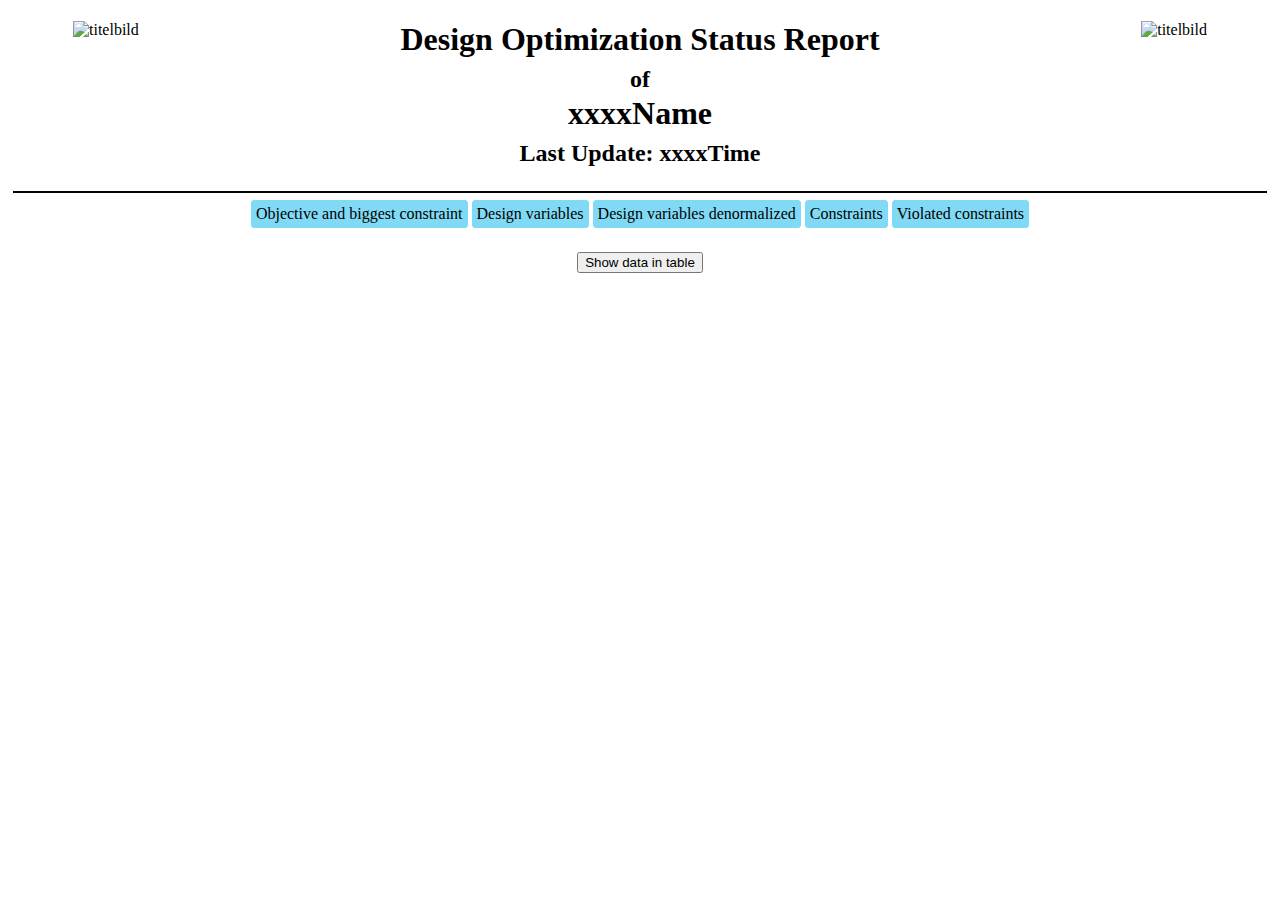
==== StatusReportFiles/initial.html @ b28f5e10 "Modified the initial html file, added all tables. NOT WORKING WITH UNCONSTRAINED PROBLEMS YET" ====
<!DOCTYPE html >
<html>
<head>
    <link rel="stylesheet" href="demos.css" type="text/css" media="screen" />

    <script src="../RGraph.common.core.js" ></script>
    <script src="../RGraph.scatter.js" ></script>
	<script src="../RGraph.common.dynamic.js" ></script>
	<script src="../RGraph.common.resizing.js" ></script>
    <script src="../RGraph.common.key.js" ></script>
   
    <title>Statusmonitoring</title>
   
	<meta http-equiv="refresh" content="300" >
	<style>
	
	
		#nav_div {
			text-align: center;
		}

		#nav {
			display: inline-block;
			margin: 0;
			padding: 0;
			/* For IE, the outcast */
			zoom:1;
			*display: inline;
			list-style:none;
		}

		#nav li {
			float:left;
			margin:2px;
			padding:4px;
			border: 1px solid #81DAF5;
			background-color: #81DAF5;
			border-radius:3px;

		}
		#nav a {
			display:block;
			text-align:center;
			width:150px; /* fixed width */
			text-decoration:none;
		}

		#cvs {
			position: absolute;
			top: 290px;
			margin-left: auto;
			margin-right: auto;
			left: 0;
			right: 0;
			visibility: visible;
		}

		#cvs2 {
			position: absolute;
			top: 290px;
			margin-left: auto;
			margin-right: auto;
			left: 0;
			right: 0;
			visibility: hidden;
		}

		#cvs3 {
			position: absolute;
			top: 290px;
			margin-left: auto;
			margin-right: auto;
			left: 0;
			right: 0;
			visibility: hidden;
		}

		#cvs4 {
			position: absolute;
			top: 290px;
			margin-left: auto;
			margin-right: auto;
			left: 0;
			right: 0;
			visibility: hidden;
		}

        #cvs5 {
			position: absolute;
			top: 290px;
			margin-left: auto;
			margin-right: auto;
			left: 0;
			right: 0;
			visibility: hidden;
		}

        #banner {

			margin:5px;
			padding:0px;
			border-bottom: 2px solid black;
			background-color: white;

		}


	
		
	</style>

</head>
<body onresize="resizeGraphs()">
<div id="banner" >
    <div style="float: left;margin: 0px 0px 0px 60px;"><img src="../title_tum.png" alt="titelbild" height="85" ></div>
    <div style="float: right;margin: 0px 60px 0px 0px;"><img src="../CM.png" alt="titelbild" height="85"></div>
    <center><h1>Design Optimization Status Report<br><font size="5">of</font><br>xxxxName<br>
    <font size="5">Last Update: xxxxTime</font></h1></center>
</div>
	
<div id="nav_div">
	<ul id="nav">
		<li id="nav1" onclick="showGraph1()" >Objective and biggest constraint</li>
		<li id="nav2" onclick="showGraph2()" >Design variables</li>
        <li id="nav5" onclick="showGraph5()" >Design variables denormalized</li>
		<li id="nav3" onclick="showGraph3()" >Constraints</li>
		<li id="nav4" onclick="showGraph4()" >Violated constraints</li>
	</ul>
</div>

     <br>

    <center>
	    <button onclick="show_table()" id="btn_show"> Show data in table</button>

   <canvas id="cvs" width="1200" height="0600">[No canvas support]</canvas>

	<canvas id="cvs2" width="1200" height="0600">[No canvas support]</canvas>

    <canvas id="cvs5" width="1200" height="0600">[No canvas support]</canvas>
	
     <!--Start of constraint html part-->
	
	<canvas id="cvs3" width="1200" height="0600">[No canvas support]</canvas>
	
	<canvas id="cvs4" width="1200" height="0600">[No canvas support]</canvas>
	

	</center>
<!--End of constraint html part-->
	
    
    <script>


        var current_view=1;

        window.onload = drawDiagrams();

        function drawDiagrams(){

            document.getElementById("nav1").style = "background-color:#FFBF00";

			var cc=['#000000','#ff0000','#00ff00','#0000ff','#ffff00','#ff00ff','#00ffff','#33ff33',
					'#666666','#990000','#339900','#330099','#999933','#9933ff','#66cccc',
					'#000000','#ff0000','#00ff00','#0000ff','#ffff00','#ff00ff','#00ffff','#33ff33',
					'#666666','#990000','#339900','#330099','#999933','#9933ff','#66cccc',
					'#000000','#ff0000','#00ff00','#0000ff','#ffff00','#ff00ff','#00ffff','#33ff33',
					'#666666','#990000','#339900','#330099','#999933','#9933ff','#66cccc',
					'#000000','#ff0000','#00ff00','#0000ff','#ffff00','#ff00ff','#00ffff','#33ff33',
					'#666666','#990000','#339900','#330099','#999933','#9933ff','#66cccc',
					'#000000','#ff0000','#00ff00','#0000ff','#ffff00','#ff00ff','#00ffff','#33ff33',
					'#666666','#990000','#339900','#330099','#999933','#9933ff','#66cccc',]

            var data1 = [xxxxValue1];
			var data2 = [xxxxValue2];
            var niter = xxxxnIter;

            var scatter1 = new RGraph.Scatter('cvs', data1)
                .Set('line', true)
				.Set('gutter.left',80)
				.Set('gutter.right',80)
				.Set('gutter.bottom',30)
				.Set('xmin',0)
                .Set('xmax',niter)
                .Set('ymin',Math.floor(xxxxObjFctmin))
                .Set('ymax',Math.ceil(xxxxObjFctmax))
				.Set('labels.above',true)
				.Set('ticksize',7)
                .Set('tickmarks','diamond')
				.Set('chart.defaultcolor',['blue'])
                .Set('labels.above.decimals',2)
				.Set('chart.line.colors',['blue'])
				.Set('title.yaxis',"Value of objective function")
				.Set('key', ['Objective function'])
				.Set('chart.key.colors', ['blue'])
				.Set('chart.key.position', 'gutter')
				.Set('chart.key.position.x', 450)
				.Set('chart.resizable',true)
				.Set('chart.scale.decimals',2)
				.Set('chart.xscale',true)
				.Set('chart.xscale.numlabels',niter)
				.Set('chart.title.xaxis','Iteration')
				.Set('chart.title.yaxis.pos',0.2)
                .Draw();

			var scatter2 = new RGraph.Scatter('cvs', data2)
                .Set('line', true)
				.Set('gutter.left',80)
				.Set('gutter.right',80)
				.Set('gutter.bottom',30)
				.Set('xmin',0)
                .Set('xmax',niter)
                .Set('ymin',-1)
				.Set('labels.above',true)
				.Set('ticksize',7)
				.Set('tickmarks','plus')
				.Set('chart.defaultcolor',['green'])
                .Set('labels.above.decimals',2)
				.Set('chart.yaxispos', 'right')
				.Set('line.colors',['green'])
				.Set('title.yaxis',"Value of constraint")
				.Set('title.yaxis.position',"right")
				.Set('key', ['Constraint'])
				.Set('chart.key.colors', ['green'])
				.Set('chart.key.position', 'gutter')
				.Set('chart.key.position.x', 650)
				.Set('key', ['Constraint'])
				.Set('chart.key.colors', ['green'])
				.Set('chart.key.position', 'gutter')
				.Set('chart.key.position.x', 650)
				.Set('chart.resizable',true)
				.Set('chart.scale.decimals',2)
				.Set('chart.title.yaxis.pos',0.8)
                .Draw();

			var ymax = xxxxymax;
			var ymin = xxxxymin;
			xxxxdatasetf



            var scatterxall = new RGraph.Scatter('cvs2'xxxxallDesVar)
                .Set('line', true)
				.Set('gutter.left',80)
				.Set('gutter.right',80)
				.Set('gutter.bottom',30)
				.Set('noyaxis',true)
				.Set('ymin',-0.00001)
				.Set('ymax',Math.ceil(ymax))
                .Set('xmax',niter)
				.Set('crosshairs',true)
				.Set('crosshairs.snap',true)
				.Set('line.colors',cc)
				.Set('chart.resizable',true)
				.Set('chart.scale.decimals',3)
				.Set('chart.xscale',true)
				.Set('chart.xscale.numlabels',niter)
				.Set('chart.title.xaxis','Iteration')
				.Set('title.yaxis',"Value of design variables")
				.Set('chart.title.yaxis.pos',0.2)
                .Draw();

            var ymax = xxxxXmax;
			var ymin = xxxxXmin;
			xxxxdatasetf_denorm

             var scatterxall_denorm = new RGraph.Scatter('cvs5'xxxxallDesVar_denorm)
                .Set('line', true)
				.Set('gutter.left',80)
				.Set('gutter.right',80)
				.Set('gutter.bottom',30)
				.Set('noyaxis',true)
				.Set('ymin',Math.floor(ymin))
				.Set('ymax',Math.ceil(ymax))
                .Set('xmax',niter)
				.Set('crosshairs',true)
				.Set('crosshairs.snap',true)
				.Set('line.colors',cc)
				.Set('chart.resizable',true)
				.Set('chart.scale.decimals',3)
				.Set('chart.xscale',true)
				.Set('chart.xscale.numlabels',niter)
				.Set('chart.title.xaxis','Iteration')
				.Set('title.yaxis',"Value of design variables")
				.Set('chart.title.yaxis.pos',0.2)
                .Draw();

            <!--Start of constraint part-->


			var gmax = xxxxgmax;
			var gmin = xxxxgmin;
			xxxxdatasetg

            var scattergall = new RGraph.Scatter('cvs3'xxxxallConVar)
                .Set('line', true)
				.Set('gutter.left',80)
				.Set('gutter.right',80)
				.Set('gutter.bottom',30)
				.Set('noyaxis',true)
				.Set('ymin',Math.floor(gmin))
				.Set('ymax',Math.ceil(gmax))
                .Set('xmax',niter)
				.Set('crosshairs',true)
				.Set('crosshairs.snap',true)
				.Set('line.colors',cc)
				.Set('labels.above',false)
				.Set('ticksize',5)
				.Set('chart.resizable',true)
				.Set('chart.scale.decimals',3)
				.Set('chart.xscale',true)
				.Set('chart.xscale.numlabels',niter)
				.Set('chart.title.xaxis','Iteration')
				.Set('title.yaxis',"Value of constraints")
				.Set('chart.title.yaxis.pos',0.2)
				.Set('background.hbars', [[0,Math.ceil(gmax),'rgba(255,0,0,0.1)'],[0,Math.floor(gmin),'rgba(0,255,0,0.1)']])
                .Draw();

			var scattergallpos = new RGraph.Scatter('cvs4'xxxxallConVar)
                .Set('line', true)
				.Set('gutter.left',80)
				.Set('gutter.right',80)
				.Set('gutter.bottom',30)
				.Set('noyaxis',true)
				.Set('ymin',0)
				.Set('ymax',Math.ceil(gmax))
                .Set('xmax',niter)
				.Set('crosshairs',true)
				.Set('crosshairs.snap',true)
				.Set('line.colors',cc)
				.Set('labels.above',false)
				.Set('chart.resizable',true)
				.Set('chart.scale.decimals',3)
				.Set('chart.xscale',true)
				.Set('chart.xscale.numlabels',niter)
				.Set('chart.title.xaxis','Iteration')
				.Set('title.yaxis',"Value of vioated constraints")
				.Set('chart.title.yaxis.pos',0.2)
                .Draw();

             <!--End of constraint part-->

			scatterxall.oncrosshairs = function (obj)
            {
                document.getElementById("dataset").value =  obj.canvas.__crosshairs_snap_dataset__;

            }
			scattergall.oncrosshairs = function (obj)
            {
                document.getElementById("datasetg").value =  obj.canvas.__crosshairs_snap_dataset__;

            }

			scattergallpos.oncrosshairs = function (obj)
            {
                document.getElementById("datasetgpos").value =  obj.canvas.__crosshairs_snap_dataset__;

            }



        }




		function showGraph1(){

			document.getElementById("cvs").style.visibility = "visible";
			document.getElementById("cvs2").style.visibility = "hidden";
			document.getElementById("cvs3").style.visibility = "hidden";
			document.getElementById("cvs4").style.visibility = "hidden";
			document.getElementById("cvs5").style.visibility = "hidden";

			document.getElementById("nav1").style = "background-color:#FFBF00";
			document.getElementById("nav2").style = "background-color:#81DAF5";
			document.getElementById("nav3").style = "background-color:#81DAF5";
			document.getElementById("nav4").style = "background-color:#81DAF5";
			document.getElementById("nav5").style = "background-color:#81DAF5";

			current_view=1;

		}

		function showGraph2(){

			document.getElementById("cvs").style.visibility = "hidden";
			document.getElementById("cvs2").style.visibility = "visible";
			document.getElementById("cvs3").style.visibility = "hidden";
			document.getElementById("cvs4").style.visibility = "hidden";
			document.getElementById("cvs5").style.visibility = "hidden";

			document.getElementById("nav1").style = "background-color:#81DAF5";
			document.getElementById("nav2").style = "background-color:#FFBF00";
			document.getElementById("nav3").style = "background-color:#81DAF5";
			document.getElementById("nav4").style = "background-color:#81DAF5";
			document.getElementById("nav5").style = "background-color:#81DAF5";

		    current_view=2;
		}

		function showGraph3(){

			document.getElementById("cvs").style.visibility = "hidden";
			document.getElementById("cvs2").style.visibility = "hidden";
			document.getElementById("cvs3").style.visibility = "visible";
			document.getElementById("cvs4").style.visibility = "hidden";
			document.getElementById("cvs5").style.visibility = "hidden";

			document.getElementById("nav1").style = "background-color:#81DAF5";
			document.getElementById("nav2").style = "background-color:#81DAF5";
			document.getElementById("nav3").style = "background-color:#FFBF00";
			document.getElementById("nav4").style = "background-color:#81DAF5";
			document.getElementById("nav5").style = "background-color:#81DAF5";


		    current_view=3;
		}

		function showGraph4(){

			document.getElementById("cvs").style.visibility = "hidden";
			document.getElementById("cvs2").style.visibility = "hidden";
			document.getElementById("cvs3").style.visibility = "hidden";
			document.getElementById("cvs4").style.visibility = "visible";
			document.getElementById("cvs5").style.visibility = "hidden";

			document.getElementById("nav1").style = "background-color:#81DAF5";
			document.getElementById("nav2").style = "background-color:#81DAF5";
			document.getElementById("nav3").style = "background-color:#81DAF5";
			document.getElementById("nav4").style = "background-color:#FFBF00";
			document.getElementById("nav5").style = "background-color:#81DAF5";

		    current_view=4;
		}

		function showGraph5(){

			document.getElementById("cvs").style.visibility = "hidden";
			document.getElementById("cvs2").style.visibility = "hidden";
			document.getElementById("cvs3").style.visibility = "hidden";
			document.getElementById("cvs4").style.visibility = "hidden";
			document.getElementById("cvs5").style.visibility = "visible";

			document.getElementById("nav1").style = "background-color:#81DAF5";
			document.getElementById("nav2").style = "background-color:#81DAF5";
			document.getElementById("nav3").style = "background-color:#81DAF5";
			document.getElementById("nav4").style = "background-color:#81DAF5";
			document.getElementById("nav5").style = "background-color:#FFBF00";

		    current_view=5;
		}

		function resizeGraphs(){

			document.getElementById("cvs").width = window.innerWidth*0.9;
			document.getElementById("cvs2").width = window.innerWidth*0.9;
			document.getElementById("cvs3").width = window.innerWidth*0.9;
			document.getElementById("cvs4").width = window.innerWidth*0.9;
			document.getElementById("cvs5").width = window.innerWidth*0.9;

			document.getElementById("cvs").height = window.innerHeight-300;
			document.getElementById("cvs2").height = window.innerHeight-300;
			document.getElementById("cvs3").height = window.innerHeight-300;
			document.getElementById("cvs4").height = window.innerHeight-300;
            document.getElementById("cvs5").height = window.innerHeight-300;

			document.getElementById("nav1").style = "background-color:#81DAF5";
			document.getElementById("nav2").style = "background-color:#81DAF5";
			document.getElementById("nav3").style = "background-color:#81DAF5";
			document.getElementById("nav4").style = "background-color:#81DAF5";
			document.getElementById("cvs5").height = window.innerHeight-300;


		}

		function show_table() {

		    var myWindow = window.open();

		    switch(current_view) {
		    		case 1:
		    			myWindow.document.write(tableObjFct.innerHTML);
		    		break;
		    		case 2:
		    			myWindow.document.write(tableDesVar.innerHTML);
		    		break;
		    		case 3:
		    			myWindow.document.write(tableConstr.innerHTML);
		    		break;
		    		case 4:
		    			myWindow.document.write(tableConstr.innerHTML);
		    		break;
		    		case 5:
		    			myWindow.document.write(tableDesVar.innerHTML);
		    		break;
		    	}


	    }


    </script>

<div id="tableObjFct" height=1px; width=1px; style="visibility: hidden">
    <head>
<style>
table, th, td {
    border: 1px solid black;
    border-collapse: collapse;
     padding: 5px;
}
</style>
</head>

    <table>
    <tr>
        <th>Iteration</th>
        <th>Objective Function</th>
        <th>Constraint Value</th>
   </tr>
	xxxxtableObjFct
        </table>
</div>

<div id="tableDesVar" height=1px; width=1px; style="visibility: hidden">
       <head>
<style>
table, th, td {
    border: 1px solid black;
    border-collapse: collapse;
     padding: 5px;
}
</style>
</head>
    <table>
    <tr>
        <th>Iteration</th>
        <th colspan="xxxxnumber_des_var">Design Variables  |  Denormalized</th>
   </tr>
	xxxxtableDesVar
   </table>
</div>

<div id="tableConstr" height=1px; width=1px; style="visibility: hidden">
       <head>
<style>
table, th, td {
    border: 1px solid black;
    border-collapse: collapse;
}
td.negativ {
  background-color : rgba(255,0,0,0.1);
}
td.positiv {
  background-color : rgba(0,255,0,0.1);
}
</style>
</head>
    <table>
    <tr>
       <th>Iteration</th>
        <th colspan="xxxxnumber_constraints">Constraints</th>
   </tr>
	xxxxtableConstr
       </table>
</div>

</body>
</html>
 <!-- neuer kommentar -->
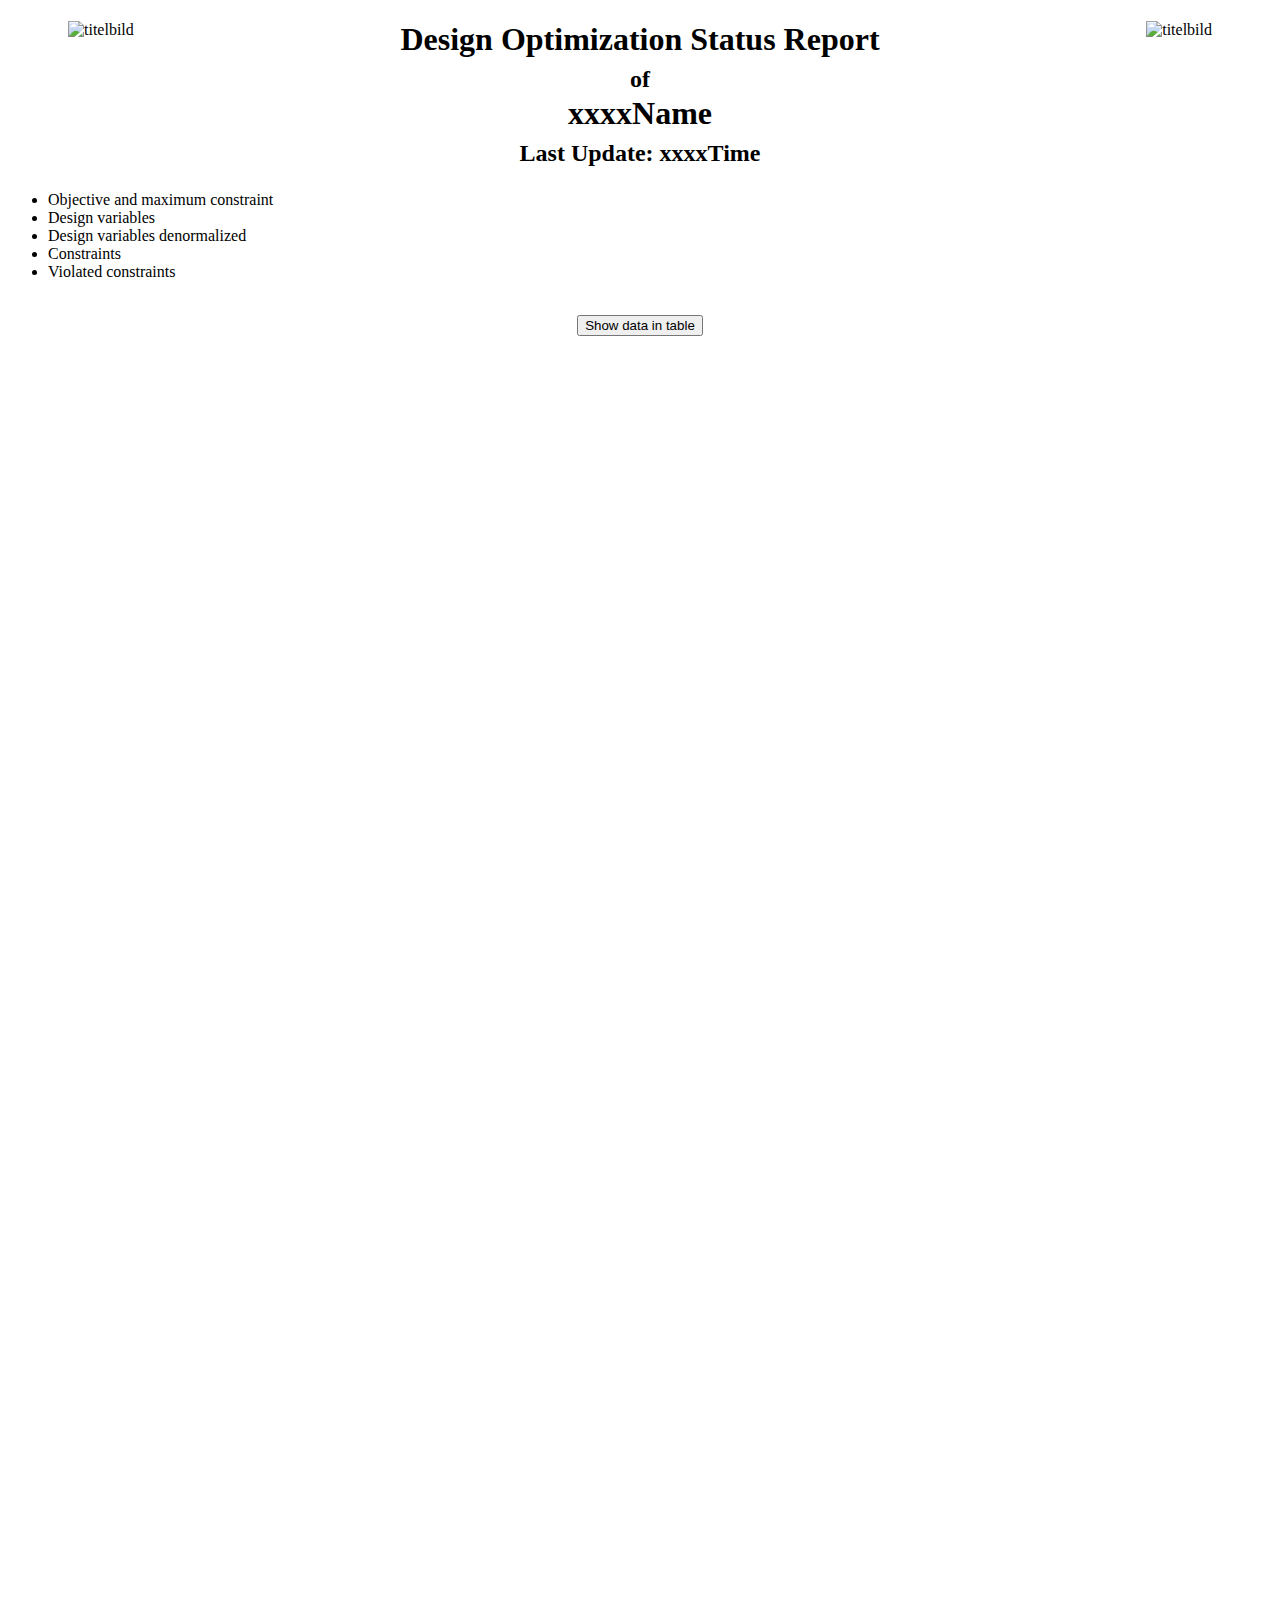
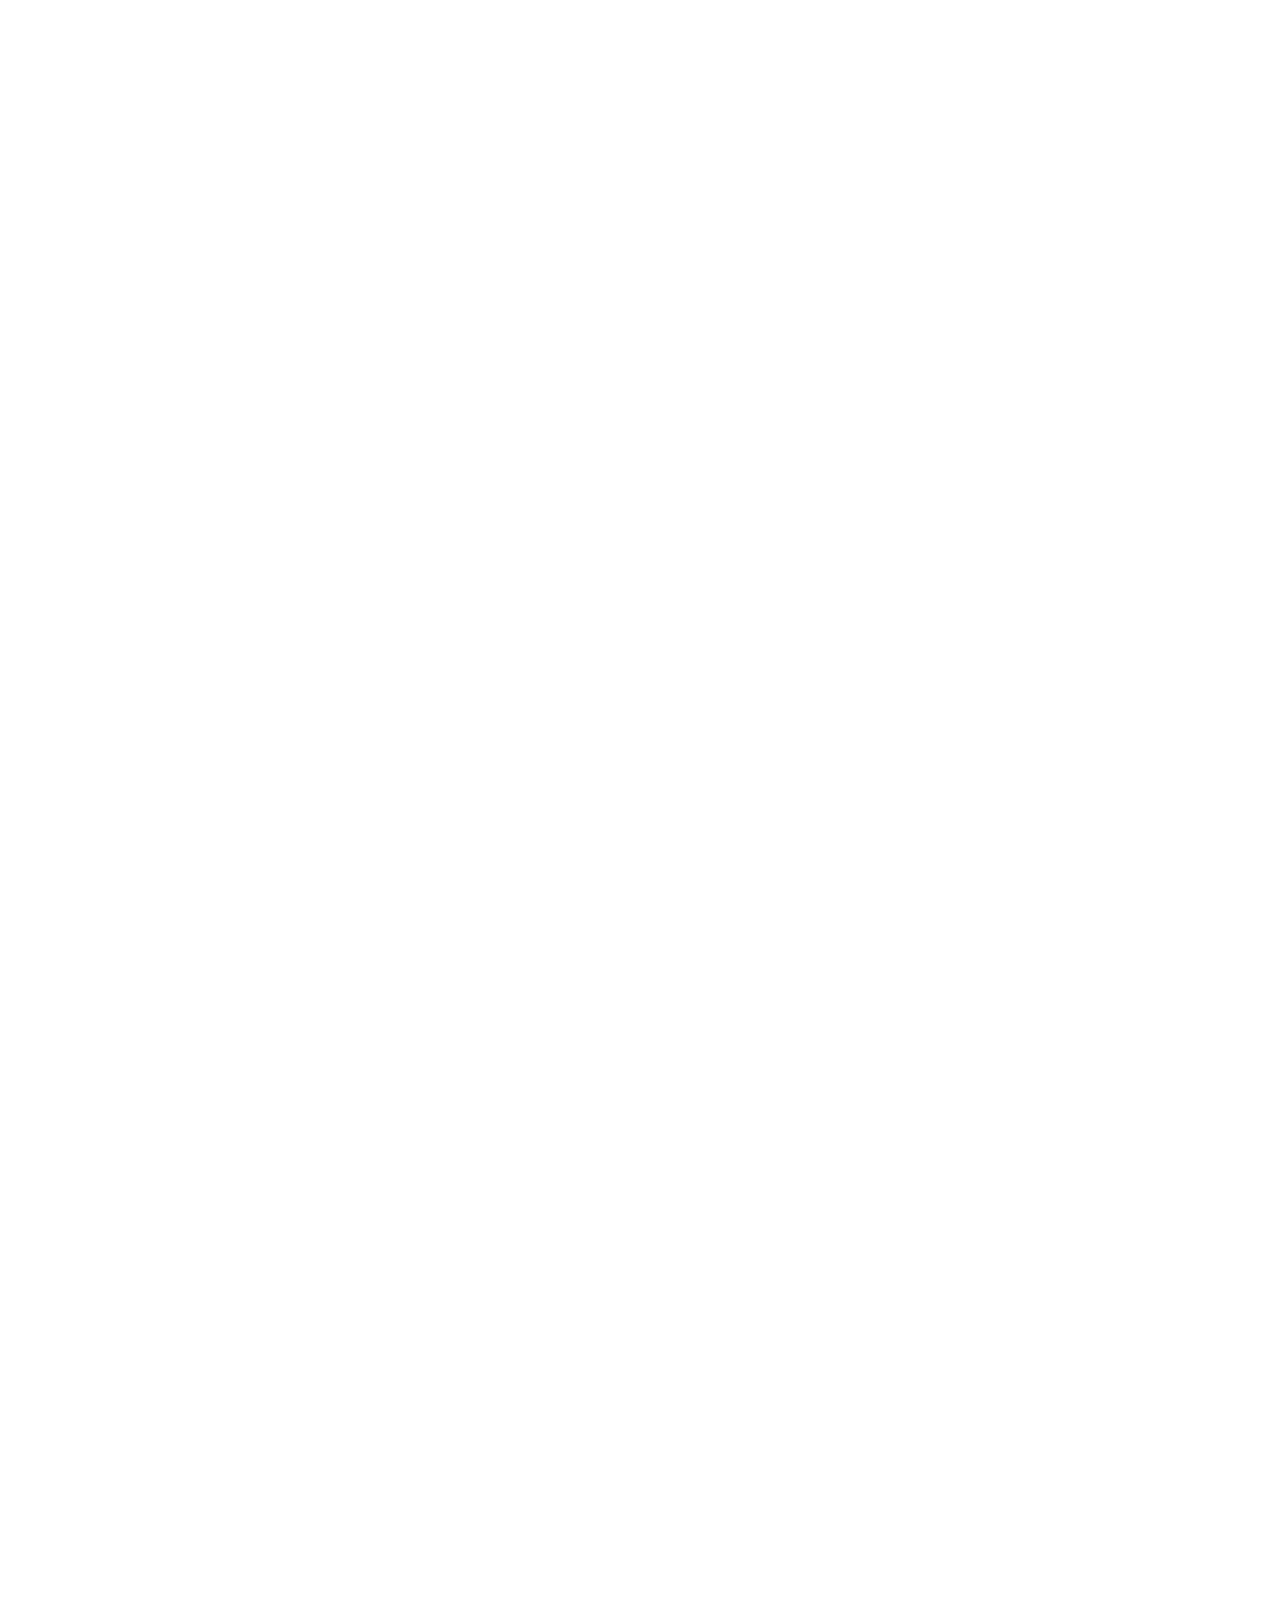
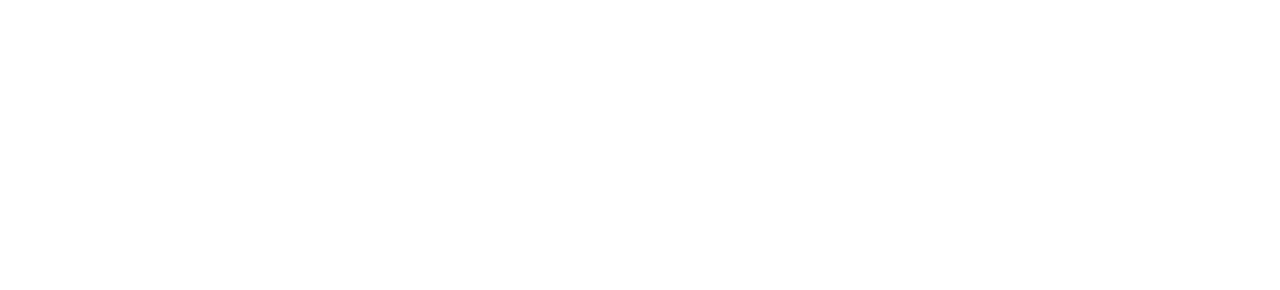
==== commit 45cdfcc2: "changes in OptHis2HTML:" ====
--- a/StatusReportFiles/initial.html
+++ b/StatusReportFiles/initial.html
@@ -1,156 +1,83 @@
+<!--
+
+    Autor: Florian Wachter
+    E-Mail: florian.wachter@tum.de
+    Date: 22.06.2015
+
+
+    This is the template for the status report file. The Graphs are done with RGraph
+    The Style Sheet is located in the style.css file.
+    Parts surrounded with "Start of constraint html part" and "End of ..." are deleted if the
+    optimization problem is unconstrained.
+
+    This document is divided into 3 parts.
+        * Definition of the html layout and its context.
+        * Javascript code with generates the diagrams and handles buttons etc.
+        * Templates for the tables which are shown when the user presses the "Show data in table" button
+
+-->
+
 <!DOCTYPE html >
 <html>
 <head>
-    <link rel="stylesheet" href="demos.css" type="text/css" media="screen" />
-
-    <script src="../RGraph.common.core.js" ></script>
-    <script src="../RGraph.scatter.js" ></script>
-	<script src="../RGraph.common.dynamic.js" ></script>
-	<script src="../RGraph.common.resizing.js" ></script>
-    <script src="../RGraph.common.key.js" ></script>
-   
+    <link rel="stylesheet" href="demos.css" type="text/css" media="screen"/>
+    <link rel="stylesheet" href="../style.css" type="text/css" media="screen"/>
+
+    <script src="../RGraph.common.core.js"></script>
+    <script src="../RGraph.scatter.js"></script>
+    <script src="../RGraph.common.dynamic.js"></script>
+    <script src="../RGraph.common.resizing.js"></script>
+    <script src="../RGraph.common.key.js"></script>
+
     <title>Statusmonitoring</title>
-   
-	<meta http-equiv="refresh" content="300" >
-	<style>
-	
-	
-		#nav_div {
-			text-align: center;
-		}
-
-		#nav {
-			display: inline-block;
-			margin: 0;
-			padding: 0;
-			/* For IE, the outcast */
-			zoom:1;
-			*display: inline;
-			list-style:none;
-		}
-
-		#nav li {
-			float:left;
-			margin:2px;
-			padding:4px;
-			border: 1px solid #81DAF5;
-			background-color: #81DAF5;
-			border-radius:3px;
-
-		}
-		#nav a {
-			display:block;
-			text-align:center;
-			width:150px; /* fixed width */
-			text-decoration:none;
-		}
-
-		#cvs {
-			position: absolute;
-			top: 290px;
-			margin-left: auto;
-			margin-right: auto;
-			left: 0;
-			right: 0;
-			visibility: visible;
-		}
-
-		#cvs2 {
-			position: absolute;
-			top: 290px;
-			margin-left: auto;
-			margin-right: auto;
-			left: 0;
-			right: 0;
-			visibility: hidden;
-		}
-
-		#cvs3 {
-			position: absolute;
-			top: 290px;
-			margin-left: auto;
-			margin-right: auto;
-			left: 0;
-			right: 0;
-			visibility: hidden;
-		}
-
-		#cvs4 {
-			position: absolute;
-			top: 290px;
-			margin-left: auto;
-			margin-right: auto;
-			left: 0;
-			right: 0;
-			visibility: hidden;
-		}
-
-        #cvs5 {
-			position: absolute;
-			top: 290px;
-			margin-left: auto;
-			margin-right: auto;
-			left: 0;
-			right: 0;
-			visibility: hidden;
-		}
-
-        #banner {
-
-			margin:5px;
-			padding:0px;
-			border-bottom: 2px solid black;
-			background-color: white;
-
-		}
-
-
-	
-		
-	</style>
+
+    <meta http-equiv="refresh" content="300">
+
 
 </head>
 <body onresize="resizeGraphs()">
-<div id="banner" >
-    <div style="float: left;margin: 0px 0px 0px 60px;"><img src="../title_tum.png" alt="titelbild" height="85" ></div>
+<div id="banner">
+    <div style="float: left;margin: 0px 0px 0px 60px;"><img src="../title_tum.png" alt="titelbild" height="85"></div>
     <div style="float: right;margin: 0px 60px 0px 0px;"><img src="../CM.png" alt="titelbild" height="85"></div>
     <center><h1>Design Optimization Status Report<br><font size="5">of</font><br>xxxxName<br>
-    <font size="5">Last Update: xxxxTime</font></h1></center>
+        <font size="5">Last Update: xxxxTime</font></h1></center>
 </div>
-	
+
 <div id="nav_div">
-	<ul id="nav">
-		<li id="nav1" onclick="showGraph1()" >Objective and biggest constraint</li>
-		<li id="nav2" onclick="showGraph2()" >Design variables</li>
-        <li id="nav5" onclick="showGraph5()" >Design variables denormalized</li>
-		<li id="nav3" onclick="showGraph3()" >Constraints</li>
-		<li id="nav4" onclick="showGraph4()" >Violated constraints</li>
-	</ul>
+    <ul id="nav">
+        <li id="nav1" onclick="showGraph1()">Objective and maximum constraint</li>
+        <li id="nav2" onclick="showGraph2()">Design variables</li>
+        <li id="nav5" onclick="showGraph5()">Design variables denormalized</li>
+        <!--Start of constraint html part-->
+        <li id="nav3" onclick="showGraph3()">Constraints</li>
+        <li id="nav4" onclick="showGraph4()">Violated constraints</li>
+        <!--End of constraint html part-->
+    </ul>
 </div>
 
-     <br>
-
-    <center>
-	    <button onclick="show_table()" id="btn_show"> Show data in table</button>
-
-   <canvas id="cvs" width="1200" height="0600">[No canvas support]</canvas>
-
-	<canvas id="cvs2" width="1200" height="0600">[No canvas support]</canvas>
+<br>
+
+<center>
+    <button onclick="show_table()" id="btn_show"> Show data in table</button>
+
+    <canvas id="cvs" width="1200" height="0600">[No canvas support]</canvas>
+
+    <canvas id="cvs2" width="1200" height="0600">[No canvas support]</canvas>
 
     <canvas id="cvs5" width="1200" height="0600">[No canvas support]</canvas>
-	
-     <!--Start of constraint html part-->
-	
-	<canvas id="cvs3" width="1200" height="0600">[No canvas support]</canvas>
-	
-	<canvas id="cvs4" width="1200" height="0600">[No canvas support]</canvas>
-	
-
-	</center>
+
+    <!--Start of constraint html part-->
+
+    <canvas id="cvs3" width="1200" height="0600">[No canvas support]</canvas>
+
+    <canvas id="cvs4" width="1200" height="0600">[No canvas support]</canvas>
+
+
+</center>
 <!--End of constraint html part-->
-	
-    
-    <script>
+
+
+<script>
 
 
         var current_view=1;
@@ -192,7 +119,7 @@
                 .Set('labels.above.decimals',2)
 				.Set('chart.line.colors',['blue'])
 				.Set('title.yaxis',"Value of objective function")
-				.Set('key', ['Objective function'])
+				.Set('key', ['Objective'])
 				.Set('chart.key.colors', ['blue'])
 				.Set('chart.key.position', 'gutter')
 				.Set('chart.key.position.x', 450)
@@ -219,13 +146,13 @@
                 .Set('labels.above.decimals',2)
 				.Set('chart.yaxispos', 'right')
 				.Set('line.colors',['green'])
-				.Set('title.yaxis',"Value of constraint")
+				.Set('title.yaxis',"Value of maxmimum constraint")
 				.Set('title.yaxis.position',"right")
-				.Set('key', ['Constraint'])
+				.Set('key', ['Maximum constraint'])
 				.Set('chart.key.colors', ['green'])
 				.Set('chart.key.position', 'gutter')
 				.Set('chart.key.position.x', 650)
-				.Set('key', ['Constraint'])
+				.Set('key', ['Maximum constraint'])
 				.Set('chart.key.colors', ['green'])
 				.Set('chart.key.position', 'gutter')
 				.Set('chart.key.position.x', 650)
@@ -286,7 +213,7 @@
 				.Set('chart.title.yaxis.pos',0.2)
                 .Draw();
 
-            <!--Start of constraint part-->
+            <!--Start of constraint html part-->
 
 
 			var gmax = xxxxgmax;
@@ -339,25 +266,7 @@
 				.Set('chart.title.yaxis.pos',0.2)
                 .Draw();
 
-             <!--End of constraint part-->
-
-			scatterxall.oncrosshairs = function (obj)
-            {
-                document.getElementById("dataset").value =  obj.canvas.__crosshairs_snap_dataset__;
-
-            }
-			scattergall.oncrosshairs = function (obj)
-            {
-                document.getElementById("datasetg").value =  obj.canvas.__crosshairs_snap_dataset__;
-
-            }
-
-			scattergallpos.oncrosshairs = function (obj)
-            {
-                document.getElementById("datasetgpos").value =  obj.canvas.__crosshairs_snap_dataset__;
-
-            }
-
+             <!--End of constraint html part-->
 
 
         }
@@ -369,14 +278,18 @@
 
 			document.getElementById("cvs").style.visibility = "visible";
 			document.getElementById("cvs2").style.visibility = "hidden";
+			<!--Start of constraint html part-->
 			document.getElementById("cvs3").style.visibility = "hidden";
 			document.getElementById("cvs4").style.visibility = "hidden";
+			<!--End of constraint html part-->
 			document.getElementById("cvs5").style.visibility = "hidden";
 
 			document.getElementById("nav1").style = "background-color:#FFBF00";
 			document.getElementById("nav2").style = "background-color:#81DAF5";
+			<!--Start of constraint html part-->
 			document.getElementById("nav3").style = "background-color:#81DAF5";
 			document.getElementById("nav4").style = "background-color:#81DAF5";
+			<!--End of constraint html part-->
 			document.getElementById("nav5").style = "background-color:#81DAF5";
 
 			current_view=1;
@@ -387,18 +300,24 @@
 
 			document.getElementById("cvs").style.visibility = "hidden";
 			document.getElementById("cvs2").style.visibility = "visible";
+			<!--Start of constraint html part-->
 			document.getElementById("cvs3").style.visibility = "hidden";
 			document.getElementById("cvs4").style.visibility = "hidden";
+			<!--End of constraint html part-->
 			document.getElementById("cvs5").style.visibility = "hidden";
 
 			document.getElementById("nav1").style = "background-color:#81DAF5";
 			document.getElementById("nav2").style = "background-color:#FFBF00";
+			<!--Start of constraint html part-->
 			document.getElementById("nav3").style = "background-color:#81DAF5";
 			document.getElementById("nav4").style = "background-color:#81DAF5";
+			<!--End of constraint html part-->
 			document.getElementById("nav5").style = "background-color:#81DAF5";
 
 		    current_view=2;
 		}
+
+        <!--Start of constraint html part-->
 
 		function showGraph3(){
 
@@ -418,6 +337,8 @@
 		    current_view=3;
 		}
 
+
+
 		function showGraph4(){
 
 			document.getElementById("cvs").style.visibility = "hidden";
@@ -435,18 +356,24 @@
 		    current_view=4;
 		}
 
+        <!--End of constraint html part-->
+
 		function showGraph5(){
 
 			document.getElementById("cvs").style.visibility = "hidden";
 			document.getElementById("cvs2").style.visibility = "hidden";
+			<!--Start of constraint html part-->
 			document.getElementById("cvs3").style.visibility = "hidden";
 			document.getElementById("cvs4").style.visibility = "hidden";
+			<!--End of constraint html part-->
 			document.getElementById("cvs5").style.visibility = "visible";
 
 			document.getElementById("nav1").style = "background-color:#81DAF5";
 			document.getElementById("nav2").style = "background-color:#81DAF5";
+			<!--Start of constraint html part-->
 			document.getElementById("nav3").style = "background-color:#81DAF5";
 			document.getElementById("nav4").style = "background-color:#81DAF5";
+			<!--End of constraint html part-->
 			document.getElementById("nav5").style = "background-color:#FFBF00";
 
 		    current_view=5;
@@ -456,23 +383,24 @@
 
 			document.getElementById("cvs").width = window.innerWidth*0.9;
 			document.getElementById("cvs2").width = window.innerWidth*0.9;
+			document.getElementById("cvs5").width = window.innerWidth*0.9;
+
+			document.getElementById("cvs").height = window.innerHeight-310;
+			document.getElementById("cvs2").height = window.innerHeight-310;
+            document.getElementById("cvs5").height = window.innerHeight-310;
+
+			document.getElementById("nav1").style = "background-color:#81DAF5";
+			document.getElementById("nav2").style = "background-color:#81DAF5";
+			document.getElementById("nav5").style = "background-color:#81DAF5";
+
+			<!--Start of constraint html part-->
 			document.getElementById("cvs3").width = window.innerWidth*0.9;
 			document.getElementById("cvs4").width = window.innerWidth*0.9;
-			document.getElementById("cvs5").width = window.innerWidth*0.9;
-
-			document.getElementById("cvs").height = window.innerHeight-300;
-			document.getElementById("cvs2").height = window.innerHeight-300;
-			document.getElementById("cvs3").height = window.innerHeight-300;
-			document.getElementById("cvs4").height = window.innerHeight-300;
-            document.getElementById("cvs5").height = window.innerHeight-300;
-
-			document.getElementById("nav1").style = "background-color:#81DAF5";
-			document.getElementById("nav2").style = "background-color:#81DAF5";
-			document.getElementById("nav3").style = "background-color:#81DAF5";
+            document.getElementById("cvs3").height = window.innerHeight-310;
+			document.getElementById("cvs4").height = window.innerHeight-310;
+            document.getElementById("nav3").style = "background-color:#81DAF5";
 			document.getElementById("nav4").style = "background-color:#81DAF5";
-			document.getElementById("cvs5").height = window.innerHeight-300;
-
-
+			<!--End of constraint html part-->
 		}
 
 		function show_table() {
@@ -501,72 +429,57 @@
 	    }
 
 
-    </script>
+
+</script>
+
+<!-- Templates for the tables -->
 
 <div id="tableObjFct" height=1px; width=1px; style="visibility: hidden">
     <head>
-<style>
-table, th, td {
-    border: 1px solid black;
-    border-collapse: collapse;
-     padding: 5px;
-}
-</style>
-</head>
+        <link rel="stylesheet" href="../style.css" type="text/css" media="screen"/>
+    </head>
 
     <table>
-    <tr>
-        <th>Iteration</th>
-        <th>Objective Function</th>
-        <th>Constraint Value</th>
-   </tr>
-	xxxxtableObjFct
-        </table>
+        <tr>
+            <th>Iteration</th>
+            <th>Objective Function</th>
+            <th>Constraint Value</th>
+        </tr>
+        xxxxtableObjFct
+    </table>
 </div>
 
 <div id="tableDesVar" height=1px; width=1px; style="visibility: hidden">
-       <head>
-<style>
-table, th, td {
-    border: 1px solid black;
-    border-collapse: collapse;
-     padding: 5px;
-}
-</style>
-</head>
+    <head>
+        <link rel="stylesheet" href="../style.css" type="text/css" media="screen"/>
+    </head>
+
     <table>
-    <tr>
-        <th>Iteration</th>
-        <th colspan="xxxxnumber_des_var">Design Variables  |  Denormalized</th>
-   </tr>
-	xxxxtableDesVar
-   </table>
+        <tr>
+            <th>Iteration</th>
+            <th colspan="xxxxnumber_des_var">Design Variables | Denormalized</th>
+        </tr>
+        xxxxtableDesVar
+    </table>
 </div>
 
 <div id="tableConstr" height=1px; width=1px; style="visibility: hidden">
-       <head>
-<style>
-table, th, td {
-    border: 1px solid black;
-    border-collapse: collapse;
-}
-td.negativ {
-  background-color : rgba(255,0,0,0.1);
-}
-td.positiv {
-  background-color : rgba(0,255,0,0.1);
-}
-</style>
-</head>
+    <head>
+        <link rel="stylesheet" href="../style.css" type="text/css" media="screen"/>
+    </head>
+
     <table>
-    <tr>
-       <th>Iteration</th>
-        <th colspan="xxxxnumber_constraints">Constraints</th>
-   </tr>
-	xxxxtableConstr
-       </table>
+        <tr>
+            <th>Iteration</th>
+            <th colspan="xxxxnumber_constraints">Constraints</th>
+        </tr>
+        xxxxtableConstr
+    </table>
 </div>
+
+
+<!-- Templates for the tables end here -->
 
 </body>
 </html>
- <!-- neuer kommentar -->
+<!-- neuer kommentar -->
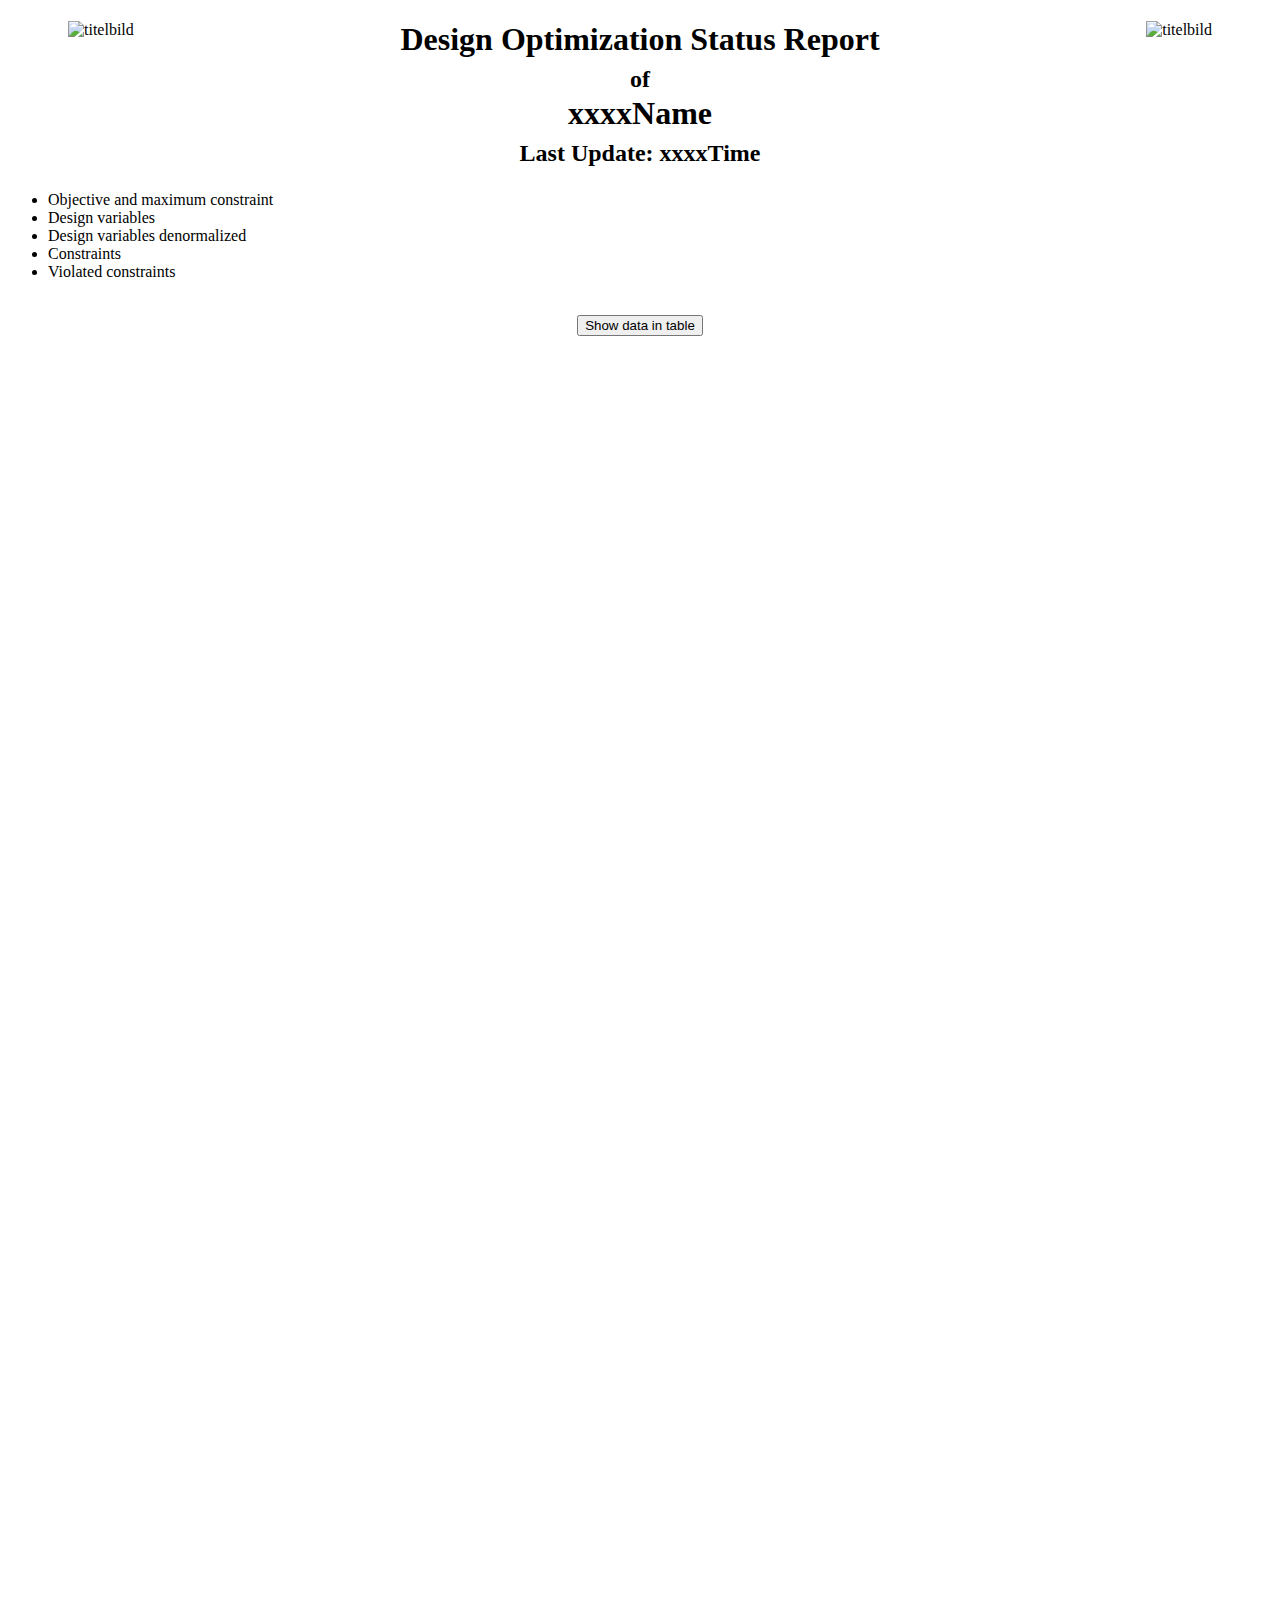
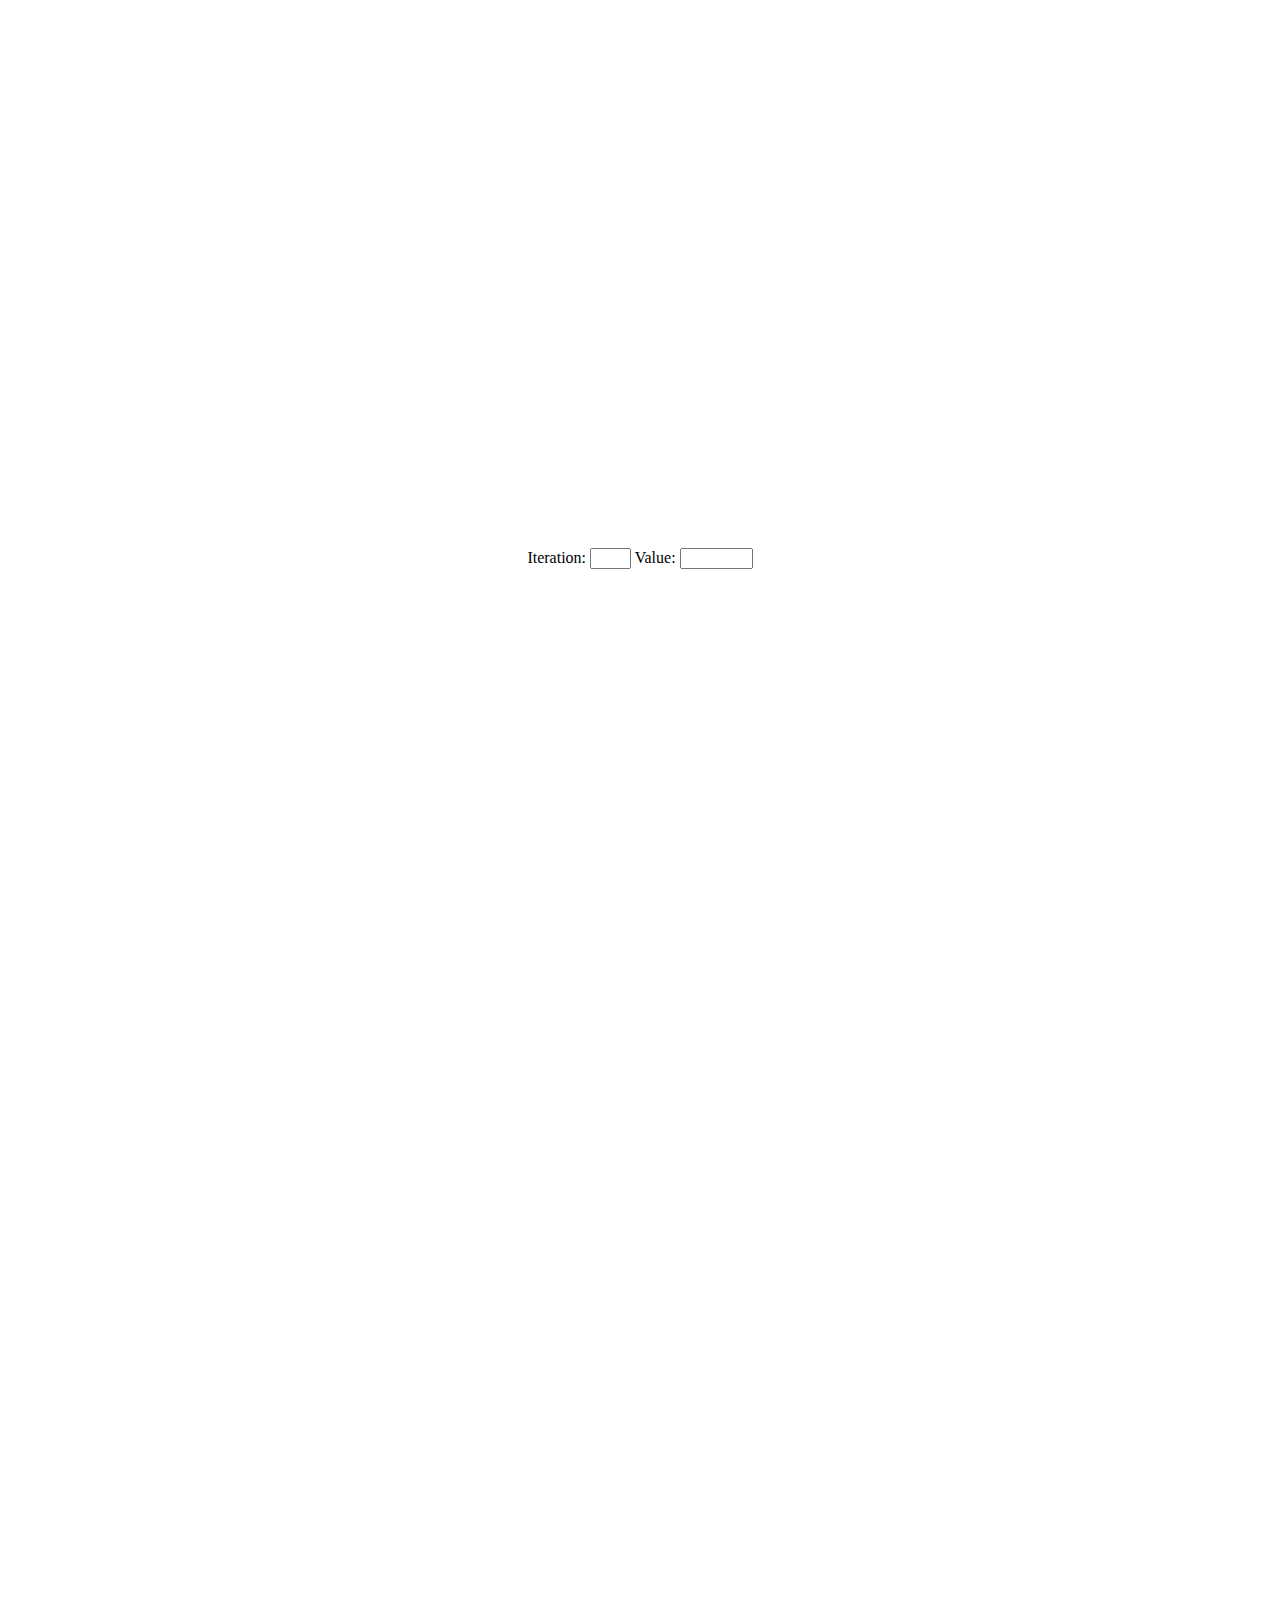
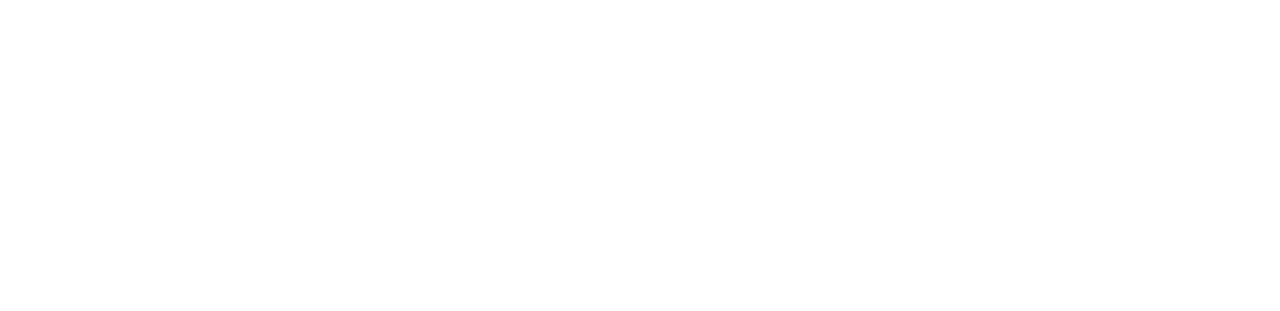
==== commit bbf9d4d1: "changes in OptHis2HTML:" ====
--- a/StatusReportFiles/initial.html
+++ b/StatusReportFiles/initial.html
@@ -23,11 +23,13 @@
     <link rel="stylesheet" href="demos.css" type="text/css" media="screen"/>
     <link rel="stylesheet" href="../style.css" type="text/css" media="screen"/>
 
+    <script src="../jquery.min.js"></script>
     <script src="../RGraph.common.core.js"></script>
     <script src="../RGraph.scatter.js"></script>
     <script src="../RGraph.common.dynamic.js"></script>
     <script src="../RGraph.common.resizing.js"></script>
     <script src="../RGraph.common.key.js"></script>
+    <script src="../RGraph.common.tooltips.js"></script>
 
     <title>Statusmonitoring</title>
 
@@ -66,6 +68,11 @@
 
     <canvas id="cvs5" width="1200" height="0600">[No canvas support]</canvas>
 
+    <div id="coordinates">
+        Iteration: <input size=2 type="text" id="x" />
+        Value: <input size=6 type="text" id="y" />
+    </div>
+
     <!--Start of constraint html part-->
 
     <canvas id="cvs3" width="1200" height="0600">[No canvas support]</canvas>
@@ -103,33 +110,6 @@
 			var data2 = [xxxxValue2];
             var niter = xxxxnIter;
 
-            var scatter1 = new RGraph.Scatter('cvs', data1)
-                .Set('line', true)
-				.Set('gutter.left',80)
-				.Set('gutter.right',80)
-				.Set('gutter.bottom',30)
-				.Set('xmin',0)
-                .Set('xmax',niter)
-                .Set('ymin',Math.floor(xxxxObjFctmin))
-                .Set('ymax',Math.ceil(xxxxObjFctmax))
-				.Set('labels.above',true)
-				.Set('ticksize',7)
-                .Set('tickmarks','diamond')
-				.Set('chart.defaultcolor',['blue'])
-                .Set('labels.above.decimals',2)
-				.Set('chart.line.colors',['blue'])
-				.Set('title.yaxis',"Value of objective function")
-				.Set('key', ['Objective'])
-				.Set('chart.key.colors', ['blue'])
-				.Set('chart.key.position', 'gutter')
-				.Set('chart.key.position.x', 450)
-				.Set('chart.resizable',true)
-				.Set('chart.scale.decimals',2)
-				.Set('chart.xscale',true)
-				.Set('chart.xscale.numlabels',niter)
-				.Set('chart.title.xaxis','Iteration')
-				.Set('chart.title.yaxis.pos',0.2)
-                .Draw();
 
 			var scatter2 = new RGraph.Scatter('cvs', data2)
                 .Set('line', true)
@@ -139,9 +119,9 @@
 				.Set('xmin',0)
                 .Set('xmax',niter)
                 .Set('ymin',-1)
-				.Set('labels.above',true)
 				.Set('ticksize',7)
-				.Set('tickmarks','plus')
+				.Set('tickmarks','circle')
+				.Set('background.grid.vlines', false)
 				.Set('chart.defaultcolor',['green'])
                 .Set('labels.above.decimals',2)
 				.Set('chart.yaxispos', 'right')
@@ -161,6 +141,46 @@
 				.Set('chart.title.yaxis.pos',0.8)
                 .Draw();
 
+            var scatter1 = new RGraph.Scatter('cvs', data1)
+                .Set('line', true)
+				.Set('gutter.left',80)
+				.Set('gutter.right',80)
+				.Set('gutter.bottom',30)
+				.Set('xmin',0)
+                .Set('xmax',niter)
+                .Set('ymin',Math.floor(xxxxObjFctmin))
+                .Set('ymax',Math.ceil(xxxxObjFctmax))
+				.Set('ticksize',7)
+                .Set('tickmarks','diamond')
+                .Set('background.grid.autofit.numvlines',niter)
+				.Set('chart.defaultcolor',['blue'])
+                .Set('labels.above.decimals',2)
+				.Set('chart.line.colors',['blue'])
+				.Set('title.yaxis',"Value of objective function")
+				.Set('key', ['Objective'])
+				.Set('chart.key.colors', ['blue'])
+				.Set('chart.key.position', 'gutter')
+				.Set('chart.key.position.x', 450)
+				.Set('chart.resizable',true)
+				.Set('chart.scale.decimals',2)
+				.Set('chart.xscale',true)
+				.Set('chart.xscale.numlabels',xxxxNumLabels)
+				.Set('chart.title.xaxis','Iteration')
+				.Set('chart.title.yaxis.pos',0.2)
+                .Draw();
+
+
+            scatter1.canvas.onmousemove = function (e)
+				{
+					var obj = e.target.__object__;
+					var x   = obj.getXValue(e);
+					var y   = obj.getYValue(e);
+
+					document.getElementById("x").value = x.toFixed(0);
+					document.getElementById("y").value = y.toFixed(4);
+
+				}
+
 			var ymax = xxxxymax;
 			var ymin = xxxxymin;
 			xxxxdatasetf
@@ -176,17 +196,27 @@
 				.Set('ymin',-0.00001)
 				.Set('ymax',Math.ceil(ymax))
                 .Set('xmax',niter)
-				.Set('crosshairs',true)
-				.Set('crosshairs.snap',true)
+                .Set('background.grid.autofit.numvlines',niter)
 				.Set('line.colors',cc)
 				.Set('chart.resizable',true)
 				.Set('chart.scale.decimals',3)
 				.Set('chart.xscale',true)
-				.Set('chart.xscale.numlabels',niter)
+				.Set('chart.xscale.numlabels',xxxxNumLabels)
 				.Set('chart.title.xaxis','Iteration')
 				.Set('title.yaxis',"Value of design variables")
 				.Set('chart.title.yaxis.pos',0.2)
                 .Draw();
+
+            scatterxall.canvas.onmousemove = function (e)
+				{
+					var obj = e.target.__object__;
+					var x   = obj.getXValue(e);
+					var y   = obj.getYValue(e);
+
+					document.getElementById("x").value = x.toFixed(0);
+					document.getElementById("y").value = y.toFixed(4);
+
+				}
 
             var ymax = xxxxXmax;
 			var ymin = xxxxXmin;
@@ -198,20 +228,32 @@
 				.Set('gutter.right',80)
 				.Set('gutter.bottom',30)
 				.Set('noyaxis',true)
+				.Set('background.grid.autofit.numvlines',niter)
 				.Set('ymin',Math.floor(ymin))
 				.Set('ymax',Math.ceil(ymax))
                 .Set('xmax',niter)
-				.Set('crosshairs',true)
-				.Set('crosshairs.snap',true)
 				.Set('line.colors',cc)
 				.Set('chart.resizable',true)
 				.Set('chart.scale.decimals',3)
 				.Set('chart.xscale',true)
-				.Set('chart.xscale.numlabels',niter)
+				.Set('chart.xscale.numlabels',xxxxNumLabels)
 				.Set('chart.title.xaxis','Iteration')
 				.Set('title.yaxis',"Value of design variables")
 				.Set('chart.title.yaxis.pos',0.2)
                 .Draw();
+
+
+
+             scatterxall_denorm.canvas.onmousemove = function (e)
+				{
+					var obj = e.target.__object__;
+					var x   = obj.getXValue(e);
+					var y   = obj.getYValue(e);
+
+					document.getElementById("x").value = x.toFixed(0);
+					document.getElementById("y").value = y.toFixed(4);
+
+				}
 
             <!--Start of constraint html part-->
 
@@ -226,23 +268,33 @@
 				.Set('gutter.right',80)
 				.Set('gutter.bottom',30)
 				.Set('noyaxis',true)
+				.Set('background.grid.autofit.numvlines',niter)
 				.Set('ymin',Math.floor(gmin))
 				.Set('ymax',Math.ceil(gmax))
                 .Set('xmax',niter)
-				.Set('crosshairs',true)
-				.Set('crosshairs.snap',true)
 				.Set('line.colors',cc)
 				.Set('labels.above',false)
 				.Set('ticksize',5)
 				.Set('chart.resizable',true)
 				.Set('chart.scale.decimals',3)
 				.Set('chart.xscale',true)
-				.Set('chart.xscale.numlabels',niter)
+				.Set('chart.xscale.numlabels',xxxxNumLabels)
 				.Set('chart.title.xaxis','Iteration')
 				.Set('title.yaxis',"Value of constraints")
 				.Set('chart.title.yaxis.pos',0.2)
 				.Set('background.hbars', [[0,Math.ceil(gmax),'rgba(255,0,0,0.1)'],[0,Math.floor(gmin),'rgba(0,255,0,0.1)']])
                 .Draw();
+
+                scattergall.canvas.onmousemove = function (e)
+                   {
+                       var obj = e.target.__object__;
+                       var x   = obj.getXValue(e);
+                       var y   = obj.getYValue(e);
+
+                       document.getElementById("x").value = x.toFixed(0);
+                       document.getElementById("y").value = y.toFixed(4);
+
+                   }
 
 			var scattergallpos = new RGraph.Scatter('cvs4'xxxxallConVar)
                 .Set('line', true)
@@ -250,21 +302,31 @@
 				.Set('gutter.right',80)
 				.Set('gutter.bottom',30)
 				.Set('noyaxis',true)
+				.Set('background.grid.autofit.numvlines',niter)
 				.Set('ymin',0)
 				.Set('ymax',Math.ceil(gmax))
                 .Set('xmax',niter)
-				.Set('crosshairs',true)
-				.Set('crosshairs.snap',true)
 				.Set('line.colors',cc)
 				.Set('labels.above',false)
 				.Set('chart.resizable',true)
 				.Set('chart.scale.decimals',3)
 				.Set('chart.xscale',true)
-				.Set('chart.xscale.numlabels',niter)
+				.Set('chart.xscale.numlabels',xxxxNumLabels)
 				.Set('chart.title.xaxis','Iteration')
 				.Set('title.yaxis',"Value of vioated constraints")
 				.Set('chart.title.yaxis.pos',0.2)
                 .Draw();
+
+            scattergallpos.canvas.onmousemove = function (e)
+                   {
+                       var obj = e.target.__object__;
+                       var x   = obj.getXValue(e);
+                       var y   = obj.getYValue(e);
+
+                       document.getElementById("x").value = x.toFixed(0);
+                       document.getElementById("y").value = y.toFixed(4);
+
+                   }
 
              <!--End of constraint html part-->
 
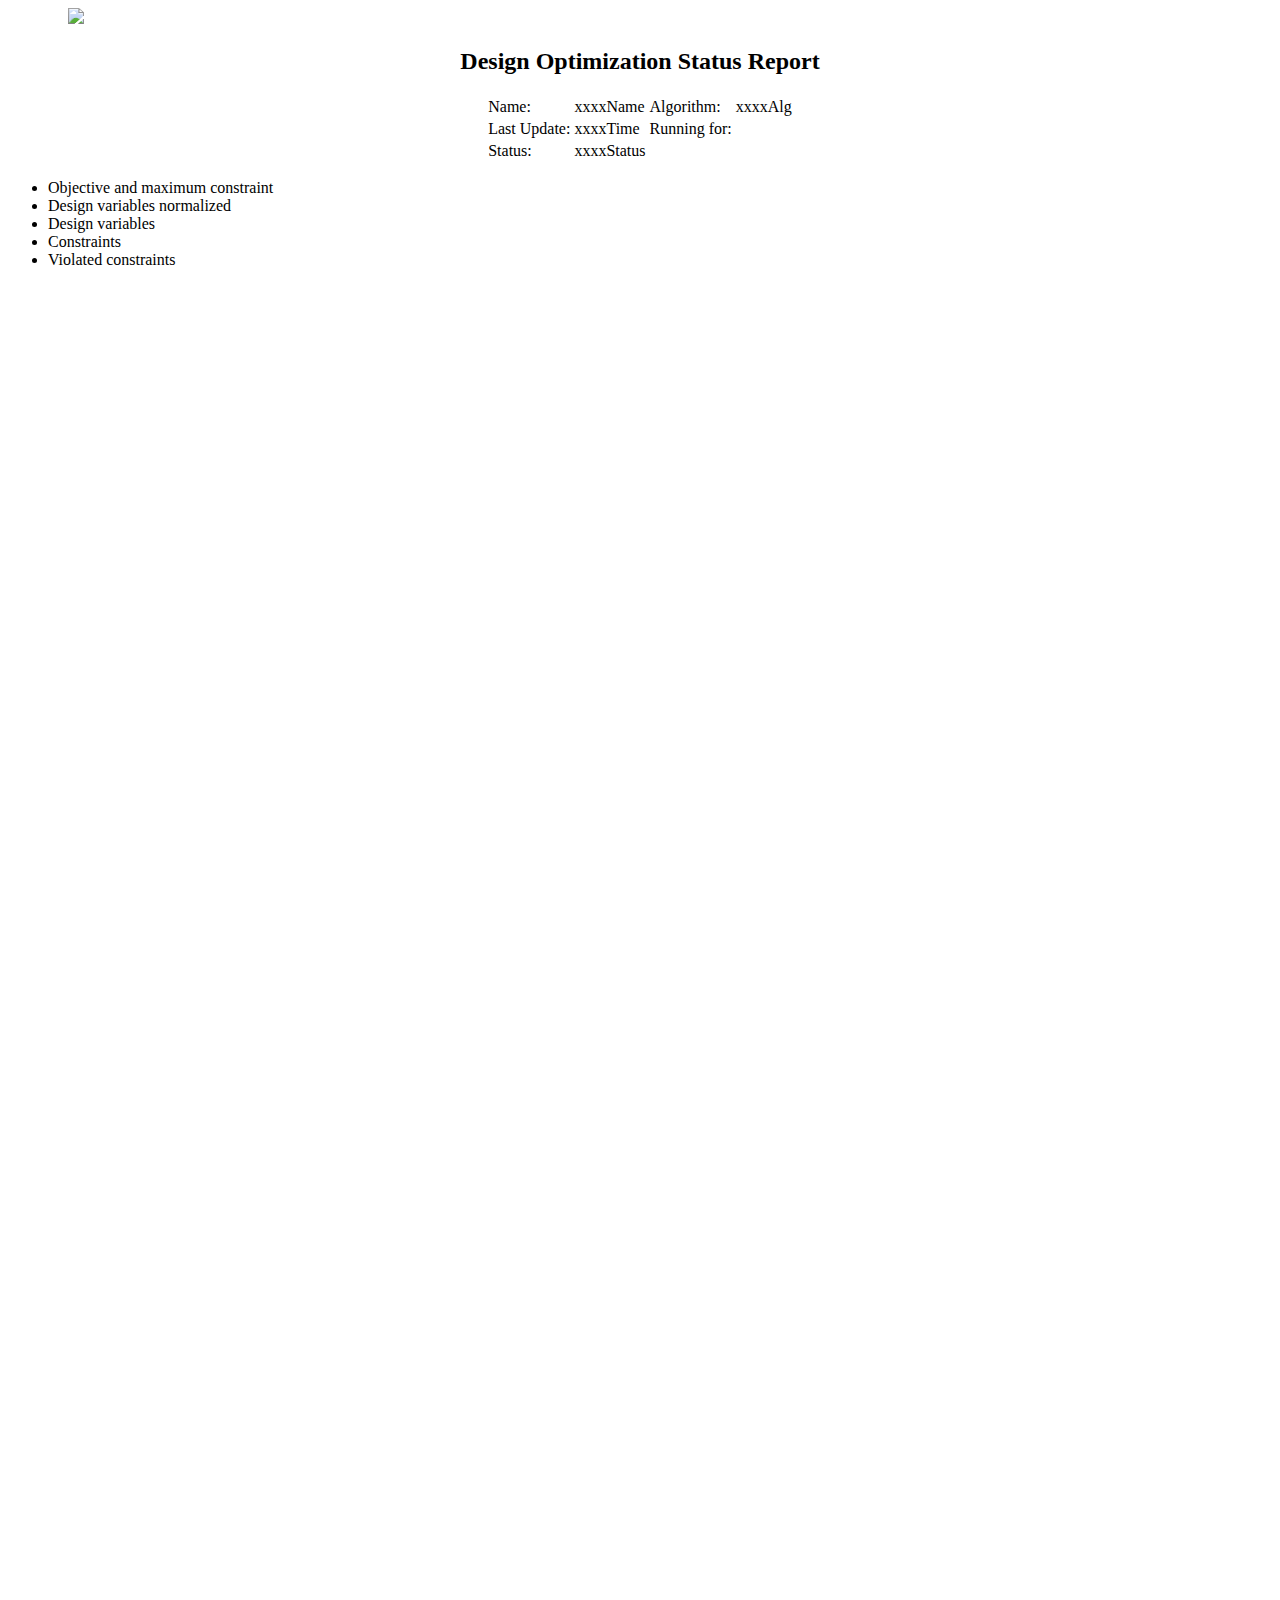
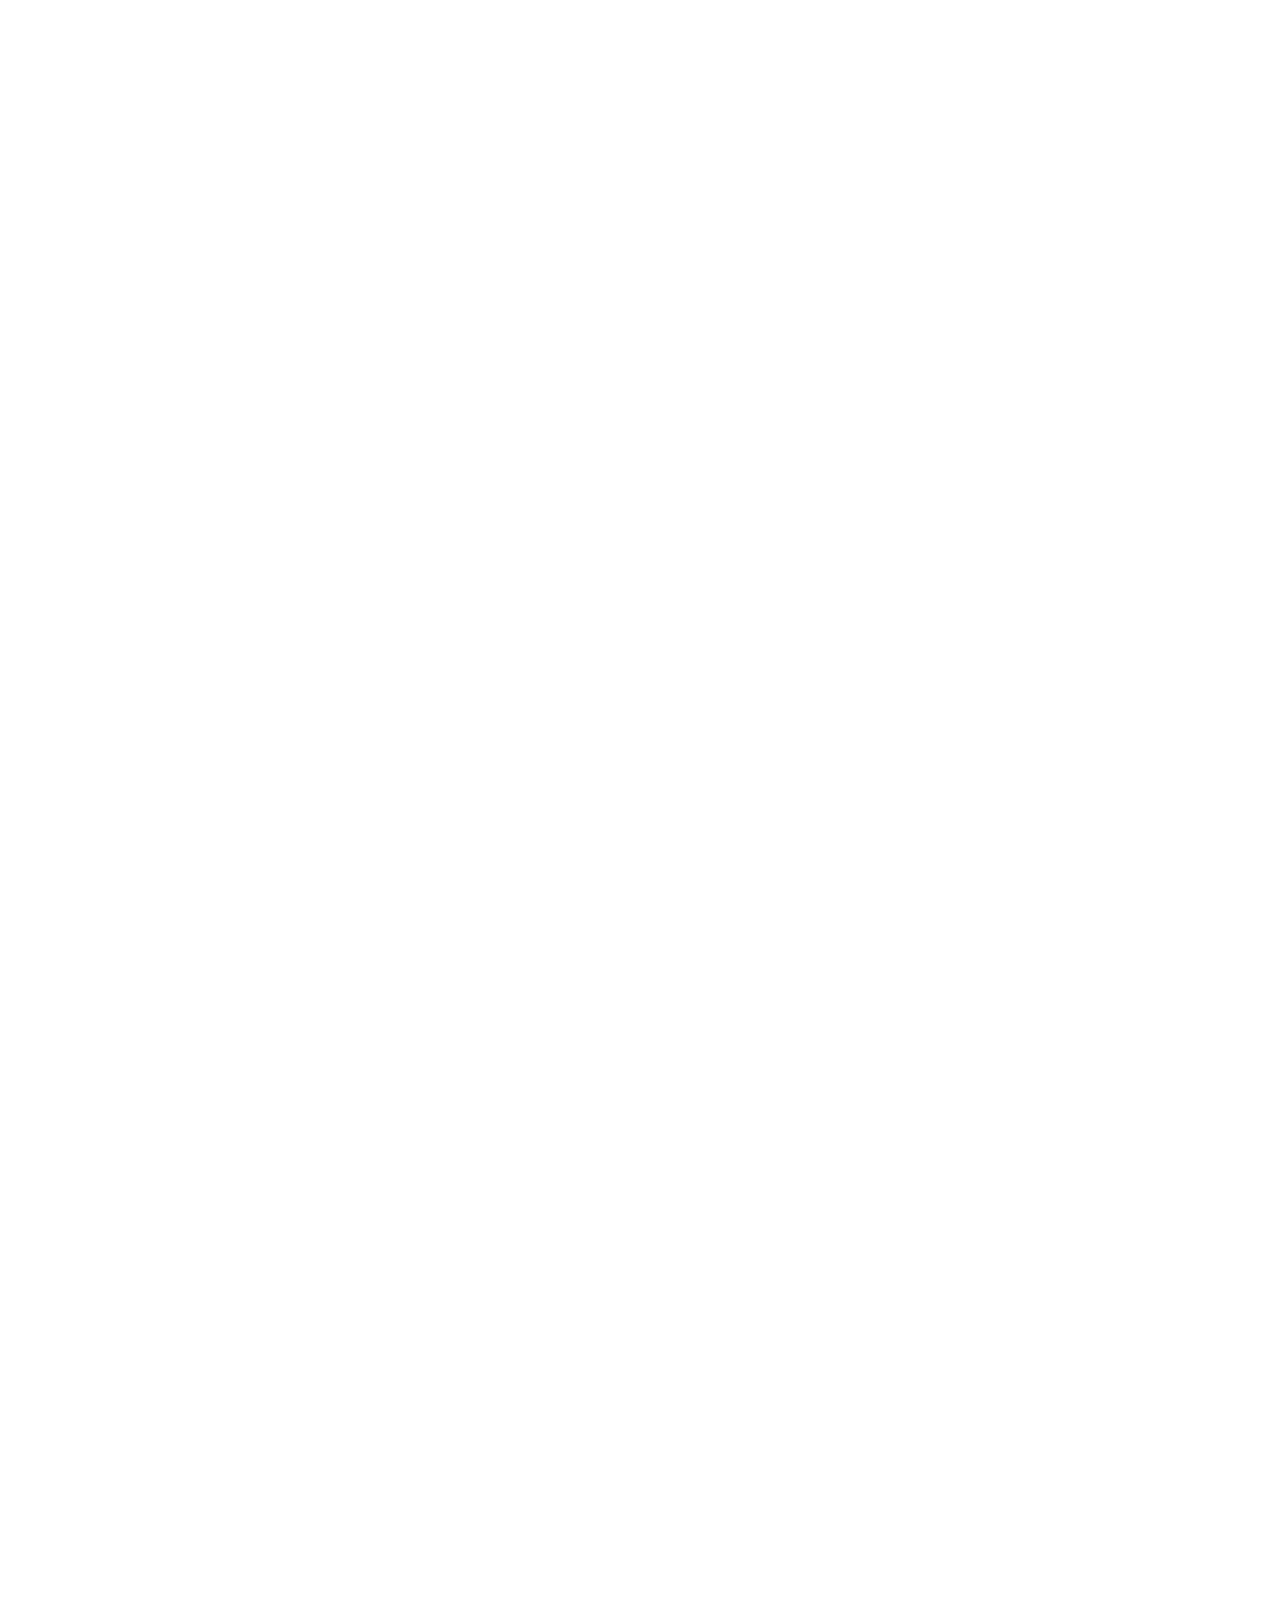
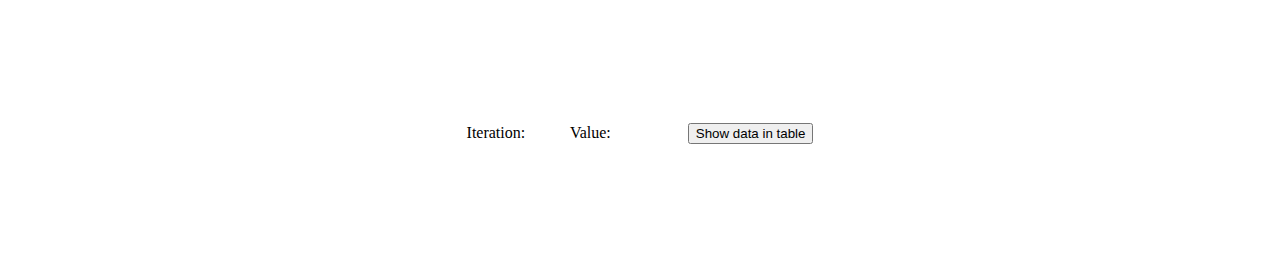
==== commit baa39f4b: "#Added Favicon for the satus report. Favicon from Bitbucket was a PNG. # OptHis2HTML: added the code" ====
--- a/StatusReportFiles/initial.html
+++ b/StatusReportFiles/initial.html
@@ -20,6 +20,8 @@
 <!DOCTYPE html >
 <html>
 <head>
+
+    <link rel="icon" href="../DesOptPy_icon.ico" type="image/x-icon">
     <link rel="stylesheet" href="demos.css" type="text/css" media="screen"/>
     <link rel="stylesheet" href="../style.css" type="text/css" media="screen"/>
 
@@ -39,17 +41,46 @@
 </head>
 <body onresize="resizeGraphs()">
 <div id="banner">
-    <div style="float: left;margin: 0px 0px 0px 60px;"><img src="../title_tum.png" alt="titelbild" height="85"></div>
-    <div style="float: right;margin: 0px 60px 0px 0px;"><img src="../CM.png" alt="titelbild" height="85"></div>
-    <center><h1>Design Optimization Status Report<br><font size="5">of</font><br>xxxxName<br>
-        <font size="5">Last Update: xxxxTime</font></h1></center>
+    <div style="margin: 0px 0px 0px 60px;"><img src="../DesOptPy.png" width="200"></div>
+</div>
+<center><h2 id="caption">Design Optimization Status Report</h2></center>
+
+<div>
+    <center>
+    <table class="overview">
+        <tr><td>Name:</td><td>xxxxName</td>         <td>Algorithm:</td><td>xxxxAlg</td></tr>
+        <tr><td>Last Update:</td><td>xxxxTime</td><td>Running for:</td><td>
+            <script type="text/javascript">
+                    var date1 = new Date(xxxxStartTime);
+                    var date2 = new Date(xxxxEndTime);
+
+                    var diff = date2.getTime() - date1.getTime();
+
+                    var days = Math.floor(diff / (1000 * 60 * 60 * 24));
+                    diff -=  days * (1000 * 60 * 60 * 24);
+
+                    var hours = Math.floor(diff / (1000 * 60 * 60));
+                    diff -= hours * (1000 * 60 * 60);
+
+                    var mins = Math.floor(diff / (1000 * 60));
+                    diff -= mins * (1000 * 60);
+
+                    var seconds = Math.floor(diff / (1000));
+                    diff -= seconds * (1000);
+
+                    document.write(days + " days " + hours + " hours " + mins + " min " + seconds + " sec");
+                </script>
+        </td></tr><tr>
+            <td>Status:</td><td>xxxxStatus</td><td></td><td></td></tr>
+    </table>
+        </center>
 </div>
 
 <div id="nav_div">
     <ul id="nav">
         <li id="nav1" onclick="showGraph1()">Objective and maximum constraint</li>
-        <li id="nav2" onclick="showGraph2()">Design variables</li>
-        <li id="nav5" onclick="showGraph5()">Design variables denormalized</li>
+        <li id="nav2" onclick="showGraph2()">Design variables normalized</li>
+        <li id="nav5" onclick="showGraph5()">Design variables</li>
         <!--Start of constraint html part-->
         <li id="nav3" onclick="showGraph3()">Constraints</li>
         <li id="nav4" onclick="showGraph4()">Violated constraints</li>
@@ -60,7 +91,6 @@
 <br>
 
 <center>
-    <button onclick="show_table()" id="btn_show"> Show data in table</button>
 
     <canvas id="cvs" width="1200" height="0600">[No canvas support]</canvas>
 
@@ -68,20 +98,22 @@
 
     <canvas id="cvs5" width="1200" height="0600">[No canvas support]</canvas>
 
+    <!--Start of constraint html part-->
+
+    <canvas id="cvs3" width="1200" height="0600">[No canvas support]</canvas>
+
+    <canvas id="cvs4" width="1200" height="0600">[No canvas support]</canvas>
+
+    <!--End of constraint html part-->
+
     <div id="coordinates">
-        Iteration: <input size=2 type="text" id="x" />
-        Value: <input size=6 type="text" id="y" />
+        Iteration: <input size=2 type="text" id="x" style="border: medium none white;" />
+        Value: <input size=6 type="text" id="y" style="border: medium none white;" />
+        <button onclick="show_table()" id="btn_show" > Show data in table</button>
     </div>
 
-    <!--Start of constraint html part-->
-
-    <canvas id="cvs3" width="1200" height="0600">[No canvas support]</canvas>
-
-    <canvas id="cvs4" width="1200" height="0600">[No canvas support]</canvas>
-
-
 </center>
-<!--End of constraint html part-->
+
 
 
 <script>
@@ -91,9 +123,16 @@
 
         window.onload = drawDiagrams();
 
+
         function drawDiagrams(){
 
-            document.getElementById("nav1").style = "background-color:#FFBF00";
+            document.getElementById("nav1").className = "active";
+            document.getElementById("nav2").className = "deactive";
+            document.getElementById("nav5").className = "deactive";
+            <!--Start of constraint html part-->
+            document.getElementById("nav3").className = "deactive";
+            document.getElementById("nav4").className = "deactive";
+            <!--End of constraint html part-->
 
 			var cc=['#000000','#ff0000','#00ff00','#0000ff','#ffff00','#ff00ff','#00ffff','#33ff33',
 					'#666666','#990000','#339900','#330099','#999933','#9933ff','#66cccc',
@@ -335,7 +374,6 @@
 
 
 
-
 		function showGraph1(){
 
 			document.getElementById("cvs").style.visibility = "visible";
@@ -346,13 +384,13 @@
 			<!--End of constraint html part-->
 			document.getElementById("cvs5").style.visibility = "hidden";
 
-			document.getElementById("nav1").style = "background-color:#FFBF00";
-			document.getElementById("nav2").style = "background-color:#81DAF5";
+			document.getElementById("nav1").className = "active";
+			document.getElementById("nav2").className = "deactive";
 			<!--Start of constraint html part-->
-			document.getElementById("nav3").style = "background-color:#81DAF5";
-			document.getElementById("nav4").style = "background-color:#81DAF5";
+			document.getElementById("nav3").className = "deactive";
+			document.getElementById("nav4").className = "deactive";
 			<!--End of constraint html part-->
-			document.getElementById("nav5").style = "background-color:#81DAF5";
+			document.getElementById("nav5").className = "deactive";
 
 			current_view=1;
 
@@ -368,13 +406,13 @@
 			<!--End of constraint html part-->
 			document.getElementById("cvs5").style.visibility = "hidden";
 
-			document.getElementById("nav1").style = "background-color:#81DAF5";
-			document.getElementById("nav2").style = "background-color:#FFBF00";
+			document.getElementById("nav1").className = "deactive";
+			document.getElementById("nav2").className = "active";
 			<!--Start of constraint html part-->
-			document.getElementById("nav3").style = "background-color:#81DAF5";
-			document.getElementById("nav4").style = "background-color:#81DAF5";
+			document.getElementById("nav3").className = "deactive";
+			document.getElementById("nav4").className = "deactive";
 			<!--End of constraint html part-->
-			document.getElementById("nav5").style = "background-color:#81DAF5";
+			document.getElementById("nav5").className = "deactive";
 
 		    current_view=2;
 		}
@@ -389,11 +427,11 @@
 			document.getElementById("cvs4").style.visibility = "hidden";
 			document.getElementById("cvs5").style.visibility = "hidden";
 
-			document.getElementById("nav1").style = "background-color:#81DAF5";
-			document.getElementById("nav2").style = "background-color:#81DAF5";
-			document.getElementById("nav3").style = "background-color:#FFBF00";
-			document.getElementById("nav4").style = "background-color:#81DAF5";
-			document.getElementById("nav5").style = "background-color:#81DAF5";
+			document.getElementById("nav1").className = "deactive";
+			document.getElementById("nav2").className = "deactive";
+			document.getElementById("nav3").className = "active";
+			document.getElementById("nav4").className = "deactive";
+			document.getElementById("nav5").className = "deactive";
 
 
 		    current_view=3;
@@ -409,11 +447,11 @@
 			document.getElementById("cvs4").style.visibility = "visible";
 			document.getElementById("cvs5").style.visibility = "hidden";
 
-			document.getElementById("nav1").style = "background-color:#81DAF5";
-			document.getElementById("nav2").style = "background-color:#81DAF5";
-			document.getElementById("nav3").style = "background-color:#81DAF5";
-			document.getElementById("nav4").style = "background-color:#FFBF00";
-			document.getElementById("nav5").style = "background-color:#81DAF5";
+			document.getElementById("nav1").className = "deactive";
+			document.getElementById("nav2").className = "deactive";
+			document.getElementById("nav3").className = "deactive";
+			document.getElementById("nav4").className = "active";
+			document.getElementById("nav5").className = "deactive";
 
 		    current_view=4;
 		}
@@ -430,15 +468,16 @@
 			<!--End of constraint html part-->
 			document.getElementById("cvs5").style.visibility = "visible";
 
-			document.getElementById("nav1").style = "background-color:#81DAF5";
-			document.getElementById("nav2").style = "background-color:#81DAF5";
+			document.getElementById("nav1").className = "deactive";
+			document.getElementById("nav2").className = "deactive";
 			<!--Start of constraint html part-->
-			document.getElementById("nav3").style = "background-color:#81DAF5";
-			document.getElementById("nav4").style = "background-color:#81DAF5";
+			document.getElementById("nav3").className = "deactive";
+			document.getElementById("nav4").className = "deactive";
 			<!--End of constraint html part-->
-			document.getElementById("nav5").style = "background-color:#FFBF00";
+			document.getElementById("nav5").className = "active";
 
 		    current_view=5;
+		    function resizeGraphs();
 		}
 
 		function resizeGraphs(){
@@ -451,18 +490,19 @@
 			document.getElementById("cvs2").height = window.innerHeight-310;
             document.getElementById("cvs5").height = window.innerHeight-310;
 
-			document.getElementById("nav1").style = "background-color:#81DAF5";
-			document.getElementById("nav2").style = "background-color:#81DAF5";
-			document.getElementById("nav5").style = "background-color:#81DAF5";
+			document.getElementById("nav1").className = "deactive";
+			document.getElementById("nav2").className = "deactive";
+			document.getElementById("nav5").className = "deactive";
 
 			<!--Start of constraint html part-->
 			document.getElementById("cvs3").width = window.innerWidth*0.9;
 			document.getElementById("cvs4").width = window.innerWidth*0.9;
             document.getElementById("cvs3").height = window.innerHeight-310;
 			document.getElementById("cvs4").height = window.innerHeight-310;
-            document.getElementById("nav3").style = "background-color:#81DAF5";
-			document.getElementById("nav4").style = "background-color:#81DAF5";
 			<!--End of constraint html part-->
+
+			document.getElementById("coordinates").style.top = window.innerHeight - 50 + "px";
+
 		}
 
 		function show_table() {
@@ -471,19 +511,29 @@
 
 		    switch(current_view) {
 		    		case 1:
+		    		    myWindow.document.write('<scr' + 'ipt type="text/javascript" language="javascript" src="../tablefilter_all_min.js"></scr' + 'ipt>');
 		    			myWindow.document.write(tableObjFct.innerHTML);
+		    			myWindow.document.close();
 		    		break;
 		    		case 2:
+		    		    myWindow.document.write('<scr' + 'ipt type="text/javascript" language="javascript" src="../tablefilter_all_min.js"></scr' + 'ipt>');
 		    			myWindow.document.write(tableDesVar.innerHTML);
+		    			myWindow.document.close();
 		    		break;
 		    		case 3:
+		    		    myWindow.document.write('<scr' + 'ipt type="text/javascript" language="javascript" src="../tablefilter_all_min.js"></scr' + 'ipt>');
 		    			myWindow.document.write(tableConstr.innerHTML);
+		    			myWindow.document.close();
 		    		break;
 		    		case 4:
+		    		    myWindow.document.write('<scr' + 'ipt type="text/javascript" language="javascript" src="../tablefilter_all_min.js"></scr' + 'ipt>');
 		    			myWindow.document.write(tableConstr.innerHTML);
+		    			myWindow.document.close();
 		    		break;
 		    		case 5:
+		    		    myWindow.document.write('<scr' + 'ipt type="text/javascript" language="javascript" src="../tablefilter_all_min.js"></scr' + 'ipt>');
 		    			myWindow.document.write(tableDesVar.innerHTML);
+		    			myWindow.document.close();
 		    		break;
 		    	}
 
@@ -492,16 +542,18 @@
 
 
 
+
+
 </script>
 
 <!-- Templates for the tables -->
 
 <div id="tableObjFct" height=1px; width=1px; style="visibility: hidden">
     <head>
-        <link rel="stylesheet" href="../style.css" type="text/css" media="screen"/>
+        <link rel="stylesheet" href="../filtergrid.css" type="text/css" media="screen">
     </head>
 
-    <table>
+    <table id="table1">
         <tr>
             <th>Iteration</th>
             <th>Objective Function</th>
@@ -509,34 +561,73 @@
         </tr>
         xxxxtableObjFct
     </table>
+    <script language="javascript" type="text/javascript">
+    var table1_Props = {
+		filters_row_index: 1,
+        alternate_rows: true,
+		col_width: ["60px","130px","130px"],//prevents column width variations
+        rows_counter: true,
+        rows_counter_text: "Total rows: ",
+        btn_reset: true,
+        mark_active_columns: true,
+        selectable: true,
+	};
+	var tf3 = setFilterGrid( "table1",table1_Props );
+</script>
 </div>
 
 <div id="tableDesVar" height=1px; width=1px; style="visibility: hidden">
     <head>
-        <link rel="stylesheet" href="../style.css" type="text/css" media="screen"/>
+        <link rel="stylesheet" href="../filtergrid.css" type="text/css" media="screen">
     </head>
 
-    <table>
+    <table id="table1">
         <tr>
             <th>Iteration</th>
-            <th colspan="xxxxnumber_des_var">Design Variables | Denormalized</th>
+            <th colspan="xxxxnumber_des_var">Design Variables</th>
         </tr>
         xxxxtableDesVar
     </table>
+    <script language="javascript" type="text/javascript">
+    var table1_Props = {
+		filters_row_index: 1,
+        alternate_rows: true,
+		col_width: ["120px","170px",null,null,null],//prevents column width variations
+        rows_counter: true,
+        rows_counter_text: "Total rows: ",
+        btn_reset: true,
+        mark_active_columns: true,
+        selectable: true,
+	};
+	var tf3 = setFilterGrid( "table1",table1_Props );
+</script>
 </div>
 
 <div id="tableConstr" height=1px; width=1px; style="visibility: hidden">
     <head>
-        <link rel="stylesheet" href="../style.css" type="text/css" media="screen"/>
+        <link rel="stylesheet" href="../filtergrid.css" type="text/css" media="screen">
     </head>
 
-    <table>
+    <table id="table1">
         <tr>
             <th>Iteration</th>
             <th colspan="xxxxnumber_constraints">Constraints</th>
         </tr>
         xxxxtableConstr
     </table>
+    <script language="javascript" type="text/javascript">
+    var table1_Props = {
+		filters_row_index: 1,
+        alternate_rows: true,
+		col_width: ["120px","170px",null,null,null],//prevents column width variations
+        rows_counter: true,
+        rows_counter_text: "Total rows: ",
+        btn_reset: true,
+        mark_active_columns: true,
+        selectable: true,
+	};
+	var tf3 = setFilterGrid( "table1",table1_Props );
+</script>
 </div>
 
 
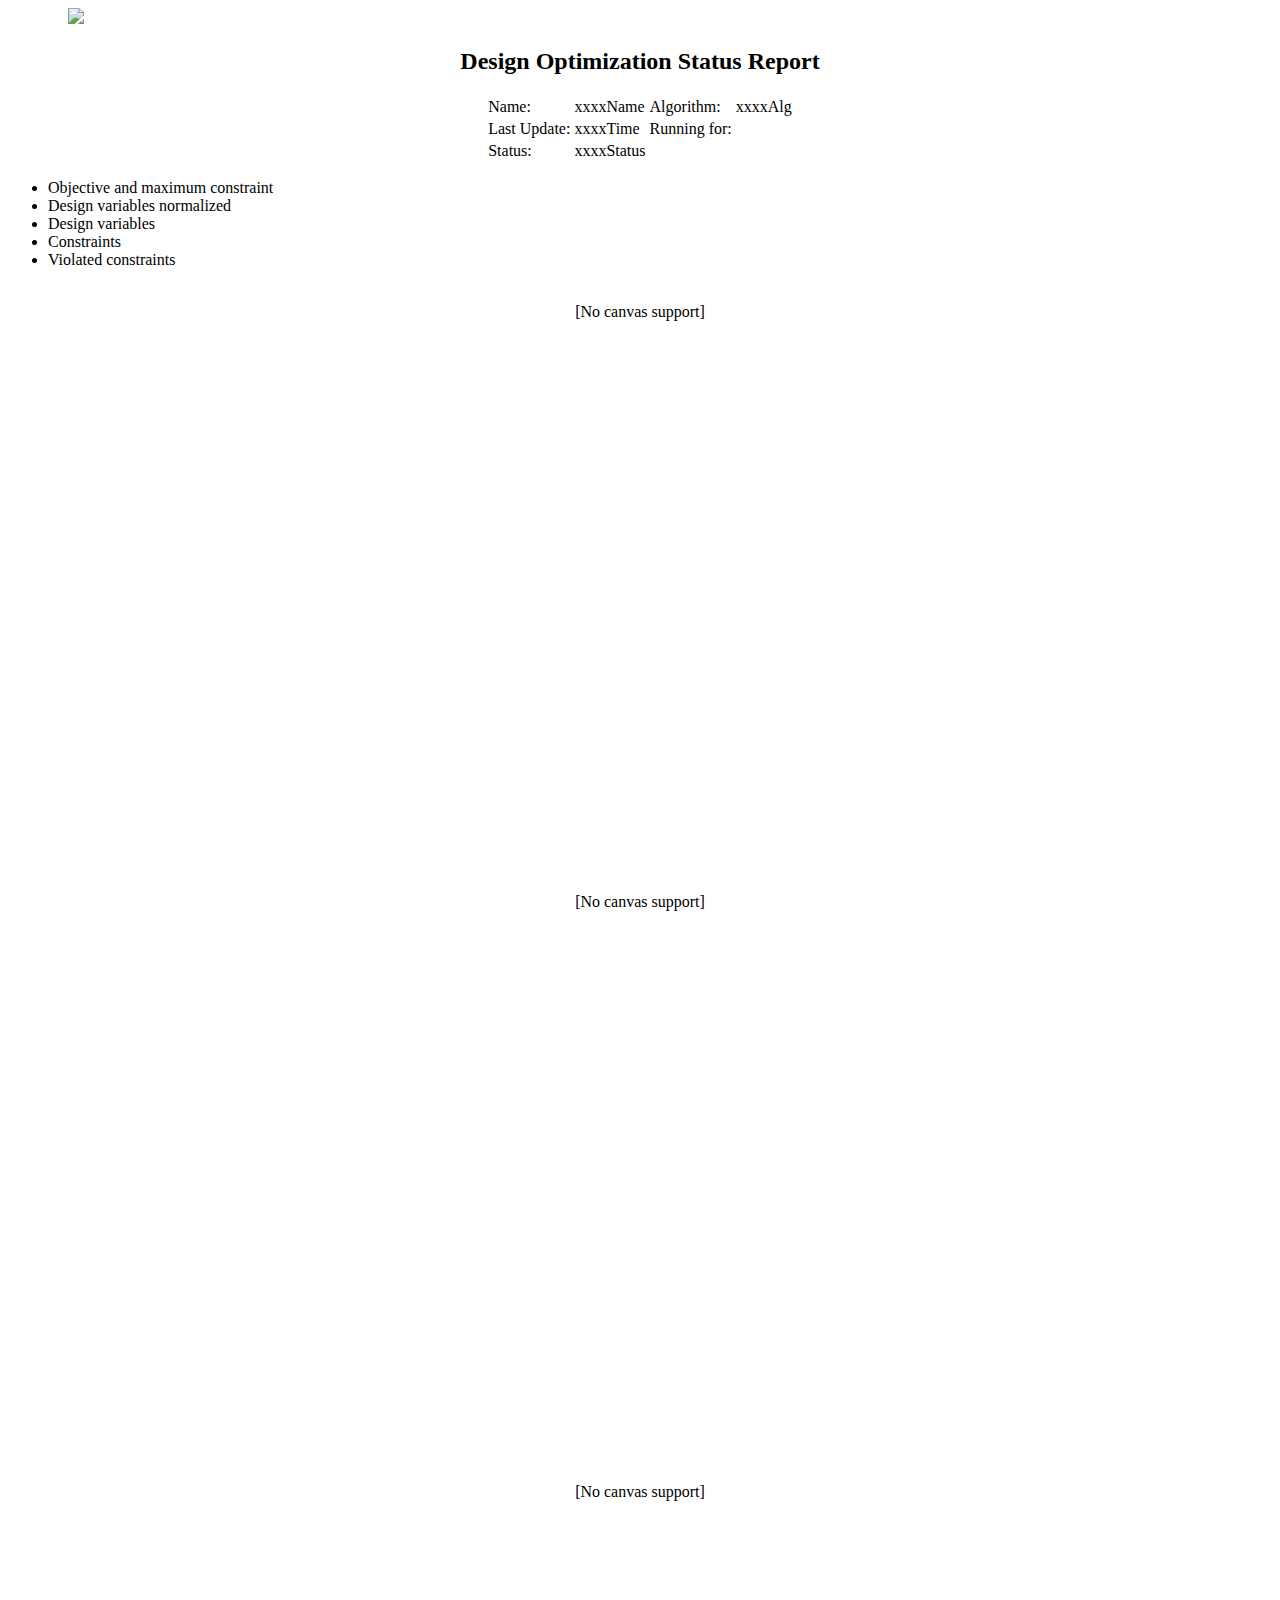
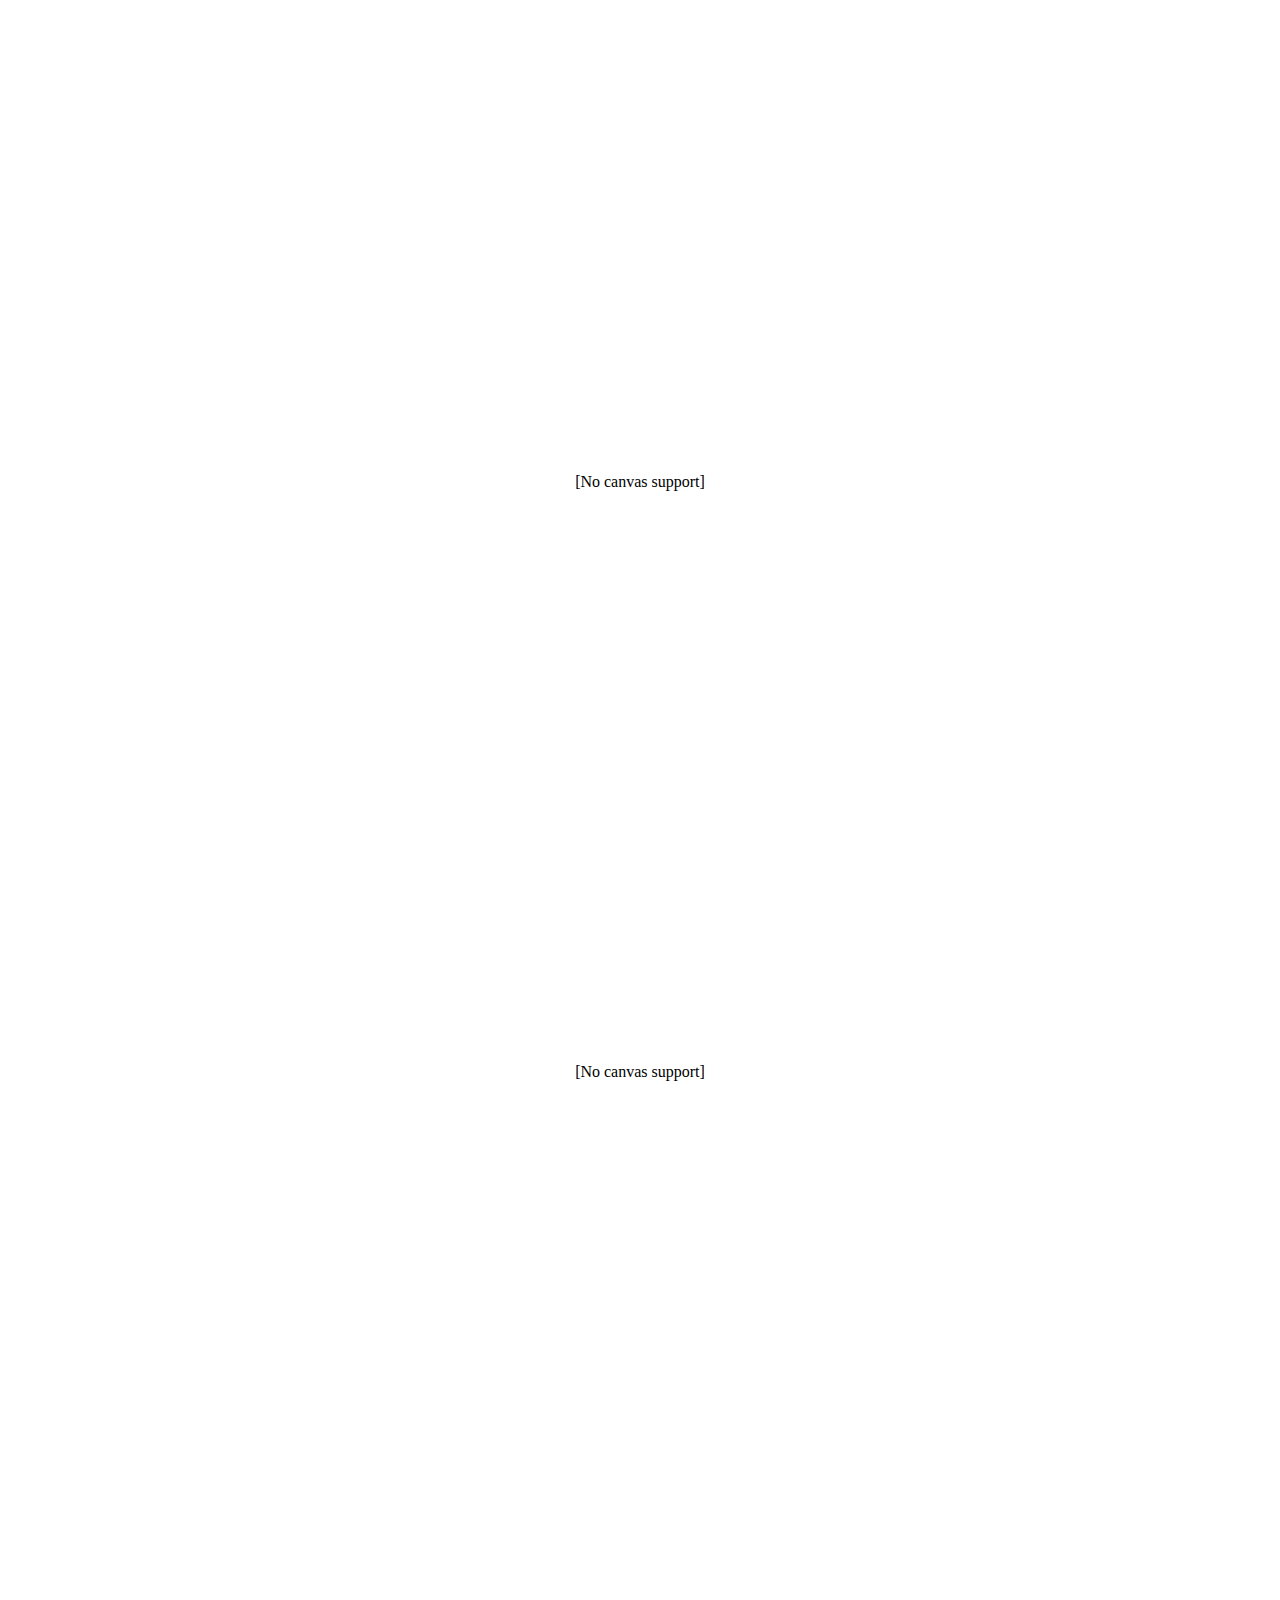
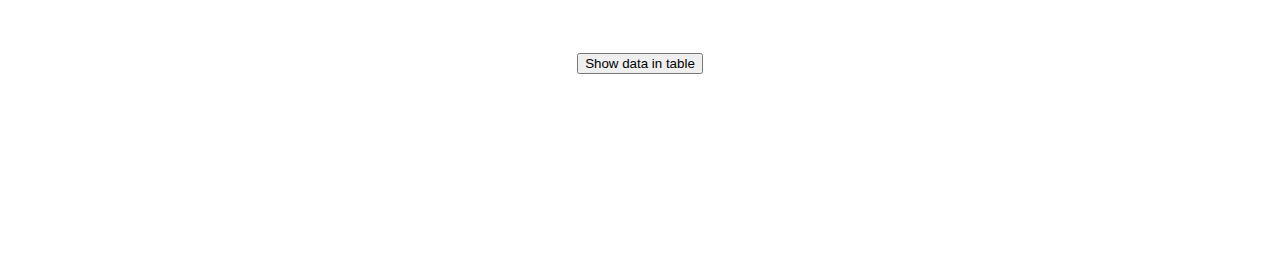
==== commit 4c63a36a: "#Changed Chart Backend :D" ====
--- a/StatusReportFiles/initial.html
+++ b/StatusReportFiles/initial.html
@@ -22,20 +22,10 @@
 <head>
 
     <link rel="icon" href="../DesOptPy_icon.ico" type="image/x-icon">
-    <link rel="stylesheet" href="demos.css" type="text/css" media="screen"/>
     <link rel="stylesheet" href="../style.css" type="text/css" media="screen"/>
-
-    <script src="../jquery.min.js"></script>
-    <script src="../RGraph.common.core.js"></script>
-    <script src="../RGraph.scatter.js"></script>
-    <script src="../RGraph.common.dynamic.js"></script>
-    <script src="../RGraph.common.resizing.js"></script>
-    <script src="../RGraph.common.key.js"></script>
-    <script src="../RGraph.common.tooltips.js"></script>
+    <script src="../dygraph-combined.js"></script>
 
     <title>Statusmonitoring</title>
-
-    <meta http-equiv="refresh" content="300">
 
 
 </head>
@@ -92,23 +82,21 @@
 
 <center>
 
-    <canvas id="cvs" width="1200" height="0600">[No canvas support]</canvas>
-
-    <canvas id="cvs2" width="1200" height="0600">[No canvas support]</canvas>
-
-    <canvas id="cvs5" width="1200" height="0600">[No canvas support]</canvas>
+    <div id="cvs" style="height: 600px; width: 1200px;">[No canvas support]</div>
+
+    <div id="cvs2" style="height: 600px; width: 1200px;">[No canvas support]</div>
+
+    <div id="cvs5" style="height: 600px; width: 1200px;">[No canvas support]</div>
 
     <!--Start of constraint html part-->
 
-    <canvas id="cvs3" width="1200" height="0600">[No canvas support]</canvas>
-
-    <canvas id="cvs4" width="1200" height="0600">[No canvas support]</canvas>
+    <div id="cvs3" style="height: 600px; width: 1200px;">[No canvas support]</div>
+
+    <div id="cvs4" style="height: 600px; width: 1200px;">[No canvas support]</div>
 
     <!--End of constraint html part-->
 
     <div id="coordinates">
-        Iteration: <input size=2 type="text" id="x" style="border: medium none white;" />
-        Value: <input size=6 type="text" id="y" style="border: medium none white;" />
         <button onclick="show_table()" id="btn_show" > Show data in table</button>
     </div>
 
@@ -134,242 +122,55 @@
             document.getElementById("nav4").className = "deactive";
             <!--End of constraint html part-->
 
-			var cc=['#000000','#ff0000','#00ff00','#0000ff','#ffff00','#ff00ff','#00ffff','#33ff33',
-					'#666666','#990000','#339900','#330099','#999933','#9933ff','#66cccc',
-					'#000000','#ff0000','#00ff00','#0000ff','#ffff00','#ff00ff','#00ffff','#33ff33',
-					'#666666','#990000','#339900','#330099','#999933','#9933ff','#66cccc',
-					'#000000','#ff0000','#00ff00','#0000ff','#ffff00','#ff00ff','#00ffff','#33ff33',
-					'#666666','#990000','#339900','#330099','#999933','#9933ff','#66cccc',
-					'#000000','#ff0000','#00ff00','#0000ff','#ffff00','#ff00ff','#00ffff','#33ff33',
-					'#666666','#990000','#339900','#330099','#999933','#9933ff','#66cccc',
-					'#000000','#ff0000','#00ff00','#0000ff','#ffff00','#ff00ff','#00ffff','#33ff33',
-					'#666666','#990000','#339900','#330099','#999933','#9933ff','#66cccc',]
-
-            var data1 = [xxxxValue1];
-			var data2 = [xxxxValue2];
-            var niter = xxxxnIter;
-
-
-			var scatter2 = new RGraph.Scatter('cvs', data2)
-                .Set('line', true)
-				.Set('gutter.left',80)
-				.Set('gutter.right',80)
-				.Set('gutter.bottom',30)
-				.Set('xmin',0)
-                .Set('xmax',niter)
-                .Set('ymin',-1)
-				.Set('ticksize',7)
-				.Set('tickmarks','circle')
-				.Set('background.grid.vlines', false)
-				.Set('chart.defaultcolor',['green'])
-                .Set('labels.above.decimals',2)
-				.Set('chart.yaxispos', 'right')
-				.Set('line.colors',['green'])
-				.Set('title.yaxis',"Value of maxmimum constraint")
-				.Set('title.yaxis.position',"right")
-				.Set('key', ['Maximum constraint'])
-				.Set('chart.key.colors', ['green'])
-				.Set('chart.key.position', 'gutter')
-				.Set('chart.key.position.x', 650)
-				.Set('key', ['Maximum constraint'])
-				.Set('chart.key.colors', ['green'])
-				.Set('chart.key.position', 'gutter')
-				.Set('chart.key.position.x', 650)
-				.Set('chart.resizable',true)
-				.Set('chart.scale.decimals',2)
-				.Set('chart.title.yaxis.pos',0.8)
-                .Draw();
-
-            var scatter1 = new RGraph.Scatter('cvs', data1)
-                .Set('line', true)
-				.Set('gutter.left',80)
-				.Set('gutter.right',80)
-				.Set('gutter.bottom',30)
-				.Set('xmin',0)
-                .Set('xmax',niter)
-                .Set('ymin',Math.floor(xxxxObjFctmin))
-                .Set('ymax',Math.ceil(xxxxObjFctmax))
-				.Set('ticksize',7)
-                .Set('tickmarks','diamond')
-                .Set('background.grid.autofit.numvlines',niter)
-				.Set('chart.defaultcolor',['blue'])
-                .Set('labels.above.decimals',2)
-				.Set('chart.line.colors',['blue'])
-				.Set('title.yaxis',"Value of objective function")
-				.Set('key', ['Objective'])
-				.Set('chart.key.colors', ['blue'])
-				.Set('chart.key.position', 'gutter')
-				.Set('chart.key.position.x', 450)
-				.Set('chart.resizable',true)
-				.Set('chart.scale.decimals',2)
-				.Set('chart.xscale',true)
-				.Set('chart.xscale.numlabels',xxxxNumLabels)
-				.Set('chart.title.xaxis','Iteration')
-				.Set('chart.title.yaxis.pos',0.2)
-                .Draw();
-
-
-            scatter1.canvas.onmousemove = function (e)
-				{
-					var obj = e.target.__object__;
-					var x   = obj.getXValue(e);
-					var y   = obj.getYValue(e);
-
-					document.getElementById("x").value = x.toFixed(0);
-					document.getElementById("y").value = y.toFixed(4);
-
-				}
-
-			var ymax = xxxxymax;
-			var ymin = xxxxymin;
-			xxxxdatasetf
-
-
-
-            var scatterxall = new RGraph.Scatter('cvs2'xxxxallDesVar)
-                .Set('line', true)
-				.Set('gutter.left',80)
-				.Set('gutter.right',80)
-				.Set('gutter.bottom',30)
-				.Set('noyaxis',true)
-				.Set('ymin',-0.00001)
-				.Set('ymax',Math.ceil(ymax))
-                .Set('xmax',niter)
-                .Set('background.grid.autofit.numvlines',niter)
-				.Set('line.colors',cc)
-				.Set('chart.resizable',true)
-				.Set('chart.scale.decimals',3)
-				.Set('chart.xscale',true)
-				.Set('chart.xscale.numlabels',xxxxNumLabels)
-				.Set('chart.title.xaxis','Iteration')
-				.Set('title.yaxis',"Value of design variables")
-				.Set('chart.title.yaxis.pos',0.2)
-                .Draw();
-
-            scatterxall.canvas.onmousemove = function (e)
-				{
-					var obj = e.target.__object__;
-					var x   = obj.getXValue(e);
-					var y   = obj.getYValue(e);
-
-					document.getElementById("x").value = x.toFixed(0);
-					document.getElementById("y").value = y.toFixed(4);
-
-				}
-
-            var ymax = xxxxXmax;
-			var ymin = xxxxXmin;
-			xxxxdatasetf_denorm
-
-             var scatterxall_denorm = new RGraph.Scatter('cvs5'xxxxallDesVar_denorm)
-                .Set('line', true)
-				.Set('gutter.left',80)
-				.Set('gutter.right',80)
-				.Set('gutter.bottom',30)
-				.Set('noyaxis',true)
-				.Set('background.grid.autofit.numvlines',niter)
-				.Set('ymin',Math.floor(ymin))
-				.Set('ymax',Math.ceil(ymax))
-                .Set('xmax',niter)
-				.Set('line.colors',cc)
-				.Set('chart.resizable',true)
-				.Set('chart.scale.decimals',3)
-				.Set('chart.xscale',true)
-				.Set('chart.xscale.numlabels',xxxxNumLabels)
-				.Set('chart.title.xaxis','Iteration')
-				.Set('title.yaxis',"Value of design variables")
-				.Set('chart.title.yaxis.pos',0.2)
-                .Draw();
-
-
-
-             scatterxall_denorm.canvas.onmousemove = function (e)
-				{
-					var obj = e.target.__object__;
-					var x   = obj.getXValue(e);
-					var y   = obj.getYValue(e);
-
-					document.getElementById("x").value = x.toFixed(0);
-					document.getElementById("y").value = y.toFixed(4);
-
-				}
-
-            <!--Start of constraint html part-->
-
-
-			var gmax = xxxxgmax;
-			var gmin = xxxxgmin;
-			xxxxdatasetg
-
-            var scattergall = new RGraph.Scatter('cvs3'xxxxallConVar)
-                .Set('line', true)
-				.Set('gutter.left',80)
-				.Set('gutter.right',80)
-				.Set('gutter.bottom',30)
-				.Set('noyaxis',true)
-				.Set('background.grid.autofit.numvlines',niter)
-				.Set('ymin',Math.floor(gmin))
-				.Set('ymax',Math.ceil(gmax))
-                .Set('xmax',niter)
-				.Set('line.colors',cc)
-				.Set('labels.above',false)
-				.Set('ticksize',5)
-				.Set('chart.resizable',true)
-				.Set('chart.scale.decimals',3)
-				.Set('chart.xscale',true)
-				.Set('chart.xscale.numlabels',xxxxNumLabels)
-				.Set('chart.title.xaxis','Iteration')
-				.Set('title.yaxis',"Value of constraints")
-				.Set('chart.title.yaxis.pos',0.2)
-				.Set('background.hbars', [[0,Math.ceil(gmax),'rgba(255,0,0,0.1)'],[0,Math.floor(gmin),'rgba(0,255,0,0.1)']])
-                .Draw();
-
-                scattergall.canvas.onmousemove = function (e)
-                   {
-                       var obj = e.target.__object__;
-                       var x   = obj.getXValue(e);
-                       var y   = obj.getYValue(e);
-
-                       document.getElementById("x").value = x.toFixed(0);
-                       document.getElementById("y").value = y.toFixed(4);
-
-                   }
-
-			var scattergallpos = new RGraph.Scatter('cvs4'xxxxallConVar)
-                .Set('line', true)
-				.Set('gutter.left',80)
-				.Set('gutter.right',80)
-				.Set('gutter.bottom',30)
-				.Set('noyaxis',true)
-				.Set('background.grid.autofit.numvlines',niter)
-				.Set('ymin',0)
-				.Set('ymax',Math.ceil(gmax))
-                .Set('xmax',niter)
-				.Set('line.colors',cc)
-				.Set('labels.above',false)
-				.Set('chart.resizable',true)
-				.Set('chart.scale.decimals',3)
-				.Set('chart.xscale',true)
-				.Set('chart.xscale.numlabels',xxxxNumLabels)
-				.Set('chart.title.xaxis','Iteration')
-				.Set('title.yaxis',"Value of vioated constraints")
-				.Set('chart.title.yaxis.pos',0.2)
-                .Draw();
-
-            scattergallpos.canvas.onmousemove = function (e)
-                   {
-                       var obj = e.target.__object__;
-                       var x   = obj.getXValue(e);
-                       var y   = obj.getYValue(e);
-
-                       document.getElementById("x").value = x.toFixed(0);
-                       document.getElementById("y").value = y.toFixed(4);
-
-                   }
-
-             <!--End of constraint html part-->
-
-
+
+
+<!-- Graph 1, Objective function and biggest constraint -->
+
+
+            g1 = new Dygraph("cvs", "objFct_maxCon.csv",
+                {
+                labels: [ 'Iteration', 'objective fct', 'maximum constraint' ],
+                series : {'maximum constraint': { axis: 'y2' }},
+                });
+
+            window.intervalId = setInterval(function() {
+                g1.updateOptions( { 'file': "objFct_maxCon.csv" } );
+            }, 500);
+
+<!-- Graph 2, normalized design variables -->
+
+            g2 = new Dygraph("cvs2", "desVarsNorm.csv");
+
+            window.intervalId = setInterval(function() {
+                g2.updateOptions( { 'file': "desVarsNorm.csv" } );
+            }, 500);
+
+<!-- Graph 3, denormalized design variables-->
+
+            g3 = new Dygraph("cvs5", "desVars.csv");
+
+            window.intervalId = setInterval(function() {
+                g3.updateOptions( { 'file': "desVars.csv" } );
+            }, 500);
+
+<!--Start of constraint html part-->
+<!-- Graph 4, constraints------------------------------------ -->
+
+            g4 = new Dygraph("cvs3", "constraints.csv");
+
+            window.intervalId = setInterval(function() {
+                g4.updateOptions( { 'file': "constraints.csv" } );
+            }, 500);
+
+<!-- Graph 5, violated constraints                                  -->
+
+            g5 = new Dygraph("cvs4", "constraints.csv");
+
+            window.intervalId = setInterval(function() {
+                g5.updateOptions( { 'file': "constraints.csv" } );
+            }, 500);
+
+<!--End of constraint html part-->
         }
 
 
@@ -477,29 +278,31 @@
 			document.getElementById("nav5").className = "active";
 
 		    current_view=5;
-		    function resizeGraphs();
+		    resizeGraphs();
 		}
 
 		function resizeGraphs(){
 
-			document.getElementById("cvs").width = window.innerWidth*0.9;
-			document.getElementById("cvs2").width = window.innerWidth*0.9;
-			document.getElementById("cvs5").width = window.innerWidth*0.9;
-
-			document.getElementById("cvs").height = window.innerHeight-310;
-			document.getElementById("cvs2").height = window.innerHeight-310;
-            document.getElementById("cvs5").height = window.innerHeight-310;
+
+			document.getElementById("cvs").style.width = window.innerWidth*0.9+"px";
+			document.getElementById("cvs2").style.width = window.innerWidth*0.9+"px";
+			document.getElementById("cvs5").style.width = window.innerWidth*0.9+"px";
+
+			document.getElementById("cvs").style.height = window.innerHeight-310+"px";
+			document.getElementById("cvs2").style.height = window.innerHeight-310+"px";
+            document.getElementById("cvs5").style.height = window.innerHeight-310+"px";
 
 			document.getElementById("nav1").className = "deactive";
 			document.getElementById("nav2").className = "deactive";
 			document.getElementById("nav5").className = "deactive";
 
 			<!--Start of constraint html part-->
-			document.getElementById("cvs3").width = window.innerWidth*0.9;
-			document.getElementById("cvs4").width = window.innerWidth*0.9;
-            document.getElementById("cvs3").height = window.innerHeight-310;
-			document.getElementById("cvs4").height = window.innerHeight-310;
-			<!--End of constraint html part-->
+			document.getElementById("cvs3").style.width = window.innerWidth*0.9+"px";
+			document.getElementById("cvs4").style.width = window.innerWidth*0.9+"px";
+            document.getElementById("cvs3").style.height = window.innerHeight-310+"px";
+			document.getElementById("cvs4").style.height = window.innerHeight-310+"px";
+			<!--End of constraint html part-->
+
 
 			document.getElementById("coordinates").style.top = window.innerHeight - 50 + "px";
 
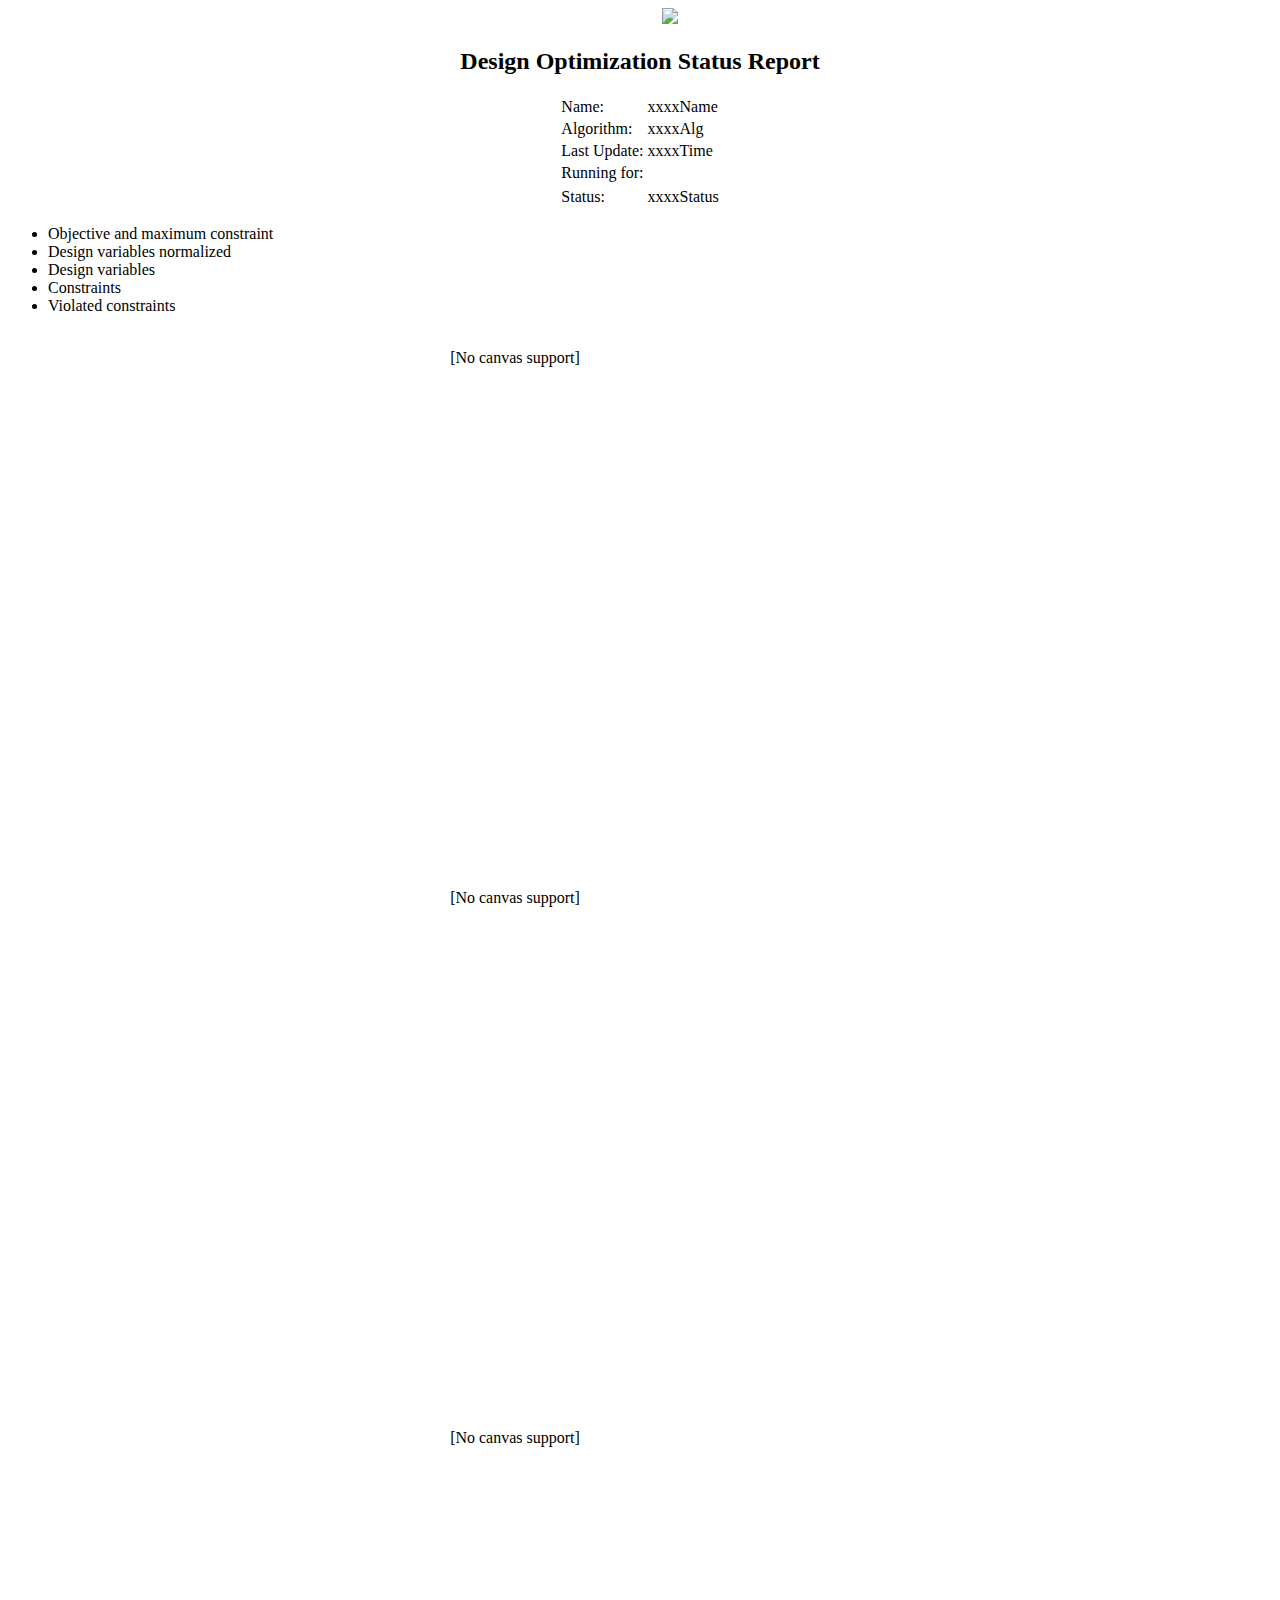
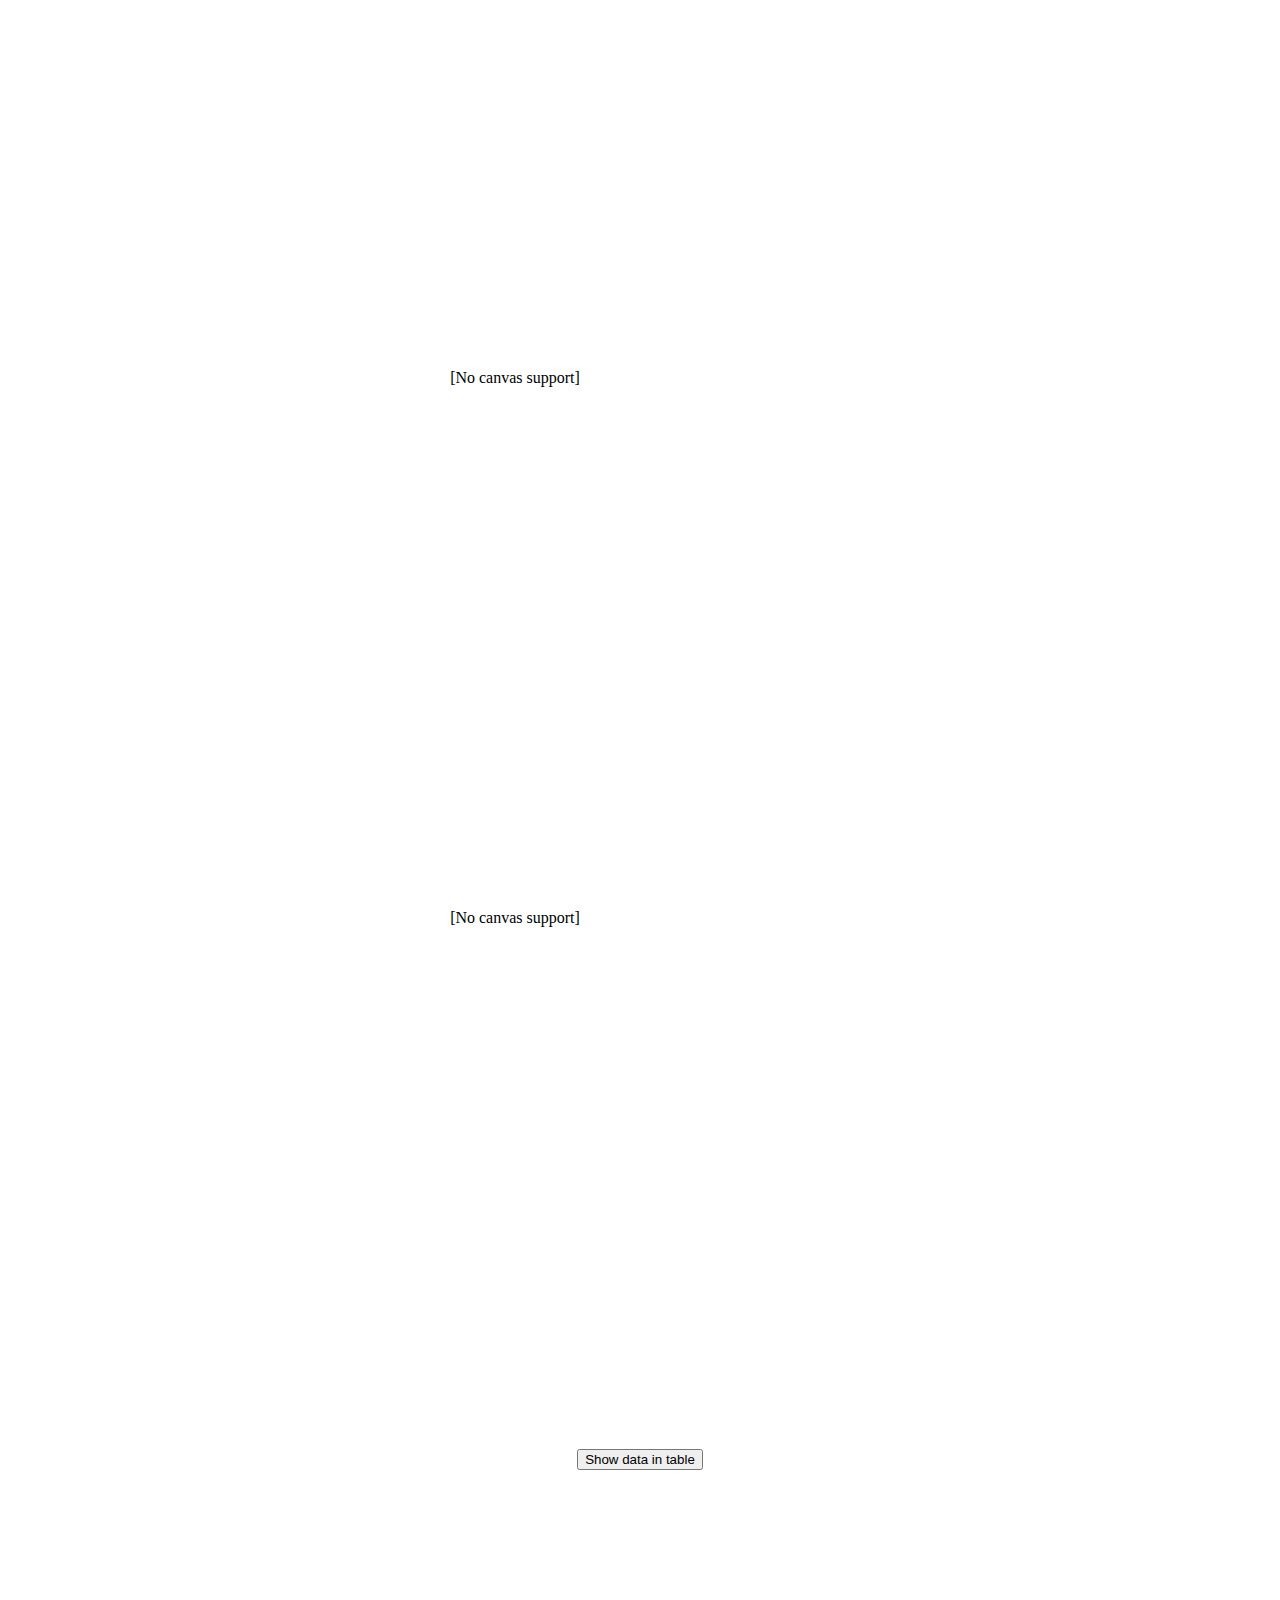
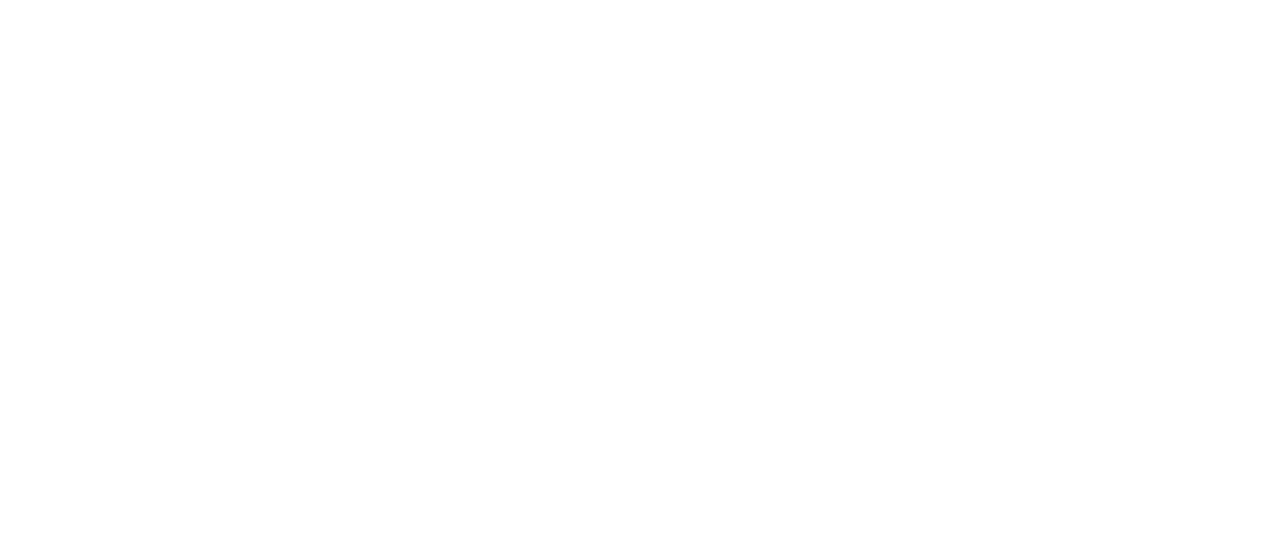
==== commit bea57e5d: "# done refinements on the status report html" ====
--- a/StatusReportFiles/initial.html
+++ b/StatusReportFiles/initial.html
@@ -25,21 +25,25 @@
     <link rel="stylesheet" href="../style.css" type="text/css" media="screen"/>
     <script src="../dygraph-combined.js"></script>
 
-    <title>Statusmonitoring</title>
+    <title>StatusMonitoring</title>
 
 
 </head>
 <body onresize="resizeGraphs()">
 <div id="banner">
-    <div style="margin: 0px 0px 0px 60px;"><img src="../DesOptPy.png" width="200"></div>
+    <center>
+        <div style="margin: 0px 0px 0px 60px;"><img src="../DesOptPy.png" width="200"></div>
+    </center>
 </div>
 <center><h2 id="caption">Design Optimization Status Report</h2></center>
 
 <div>
     <center>
     <table class="overview">
-        <tr><td>Name:</td><td>xxxxName</td>         <td>Algorithm:</td><td>xxxxAlg</td></tr>
-        <tr><td>Last Update:</td><td>xxxxTime</td><td>Running for:</td><td>
+        <tr><td>Name:</td><td>xxxxName</td></tr>
+        <tr><td>Algorithm:</td><td>xxxxAlg</td></tr>
+        <tr><td>Last Update:</td><td>xxxxTime</td></tr>
+        <tr><td>Running for:</td><td>
             <script type="text/javascript">
                     var date1 = new Date(xxxxStartTime);
                     var date2 = new Date(xxxxEndTime);
@@ -61,7 +65,7 @@
                     document.write(days + " days " + hours + " hours " + mins + " min " + seconds + " sec");
                 </script>
         </td></tr><tr>
-            <td>Status:</td><td>xxxxStatus</td><td></td><td></td></tr>
+            <tr><td>Status:</td><td>xxxxStatus</td></tr>
     </table>
         </center>
 </div>
@@ -100,6 +104,10 @@
         <button onclick="show_table()" id="btn_show" > Show data in table</button>
     </div>
 
+    <div id="legend">
+
+    </div>
+
 </center>
 
 
@@ -113,6 +121,8 @@
 
 
         function drawDiagrams(){
+
+            resizeGraphs()
 
             document.getElementById("nav1").className = "active";
             document.getElementById("nav2").className = "deactive";
@@ -129,8 +139,17 @@
 
             g1 = new Dygraph("cvs", "objFct_maxCon.csv",
                 {
-                labels: [ 'Iteration', 'objective fct', 'maximum constraint' ],
-                series : {'maximum constraint': { axis: 'y2' }},
+                series : {'Constraint': { axis: 'y2' }},
+                xlabel: 'Iterations',
+                ylabel: 'Objective function',
+                y2label: 'Maximum constraint',
+                independentTicks: true,
+                drawAxesAtZero: true,
+                legend: 'always',
+                labelsDiv: 'legend',
+                labelsSeparateLines: true,
+                rollPeriod: 1,
+                showRoller: true,
                 });
 
             window.intervalId = setInterval(function() {
@@ -139,7 +158,14 @@
 
 <!-- Graph 2, normalized design variables -->
 
-            g2 = new Dygraph("cvs2", "desVarsNorm.csv");
+              g2 = new Dygraph("cvs2", "desVarsNorm.csv",
+          {
+            xlabel: 'Iterations',
+            ylabel: 'Design variables normalized',
+            legend: 'always',
+            labelsDiv: 'legend',
+            labelsSeparateLines: true,
+          });
 
             window.intervalId = setInterval(function() {
                 g2.updateOptions( { 'file': "desVarsNorm.csv" } );
@@ -147,7 +173,14 @@
 
 <!-- Graph 3, denormalized design variables-->
 
-            g3 = new Dygraph("cvs5", "desVars.csv");
+              g3 = new Dygraph("cvs5", "desVars.csv",
+            {
+              xlabel: 'Iterations',
+              ylabel: 'Design Variables',
+              legend: 'always',
+              labelsDiv: 'legend',
+              labelsSeparateLines: true,
+            });
 
             window.intervalId = setInterval(function() {
                 g3.updateOptions( { 'file': "desVars.csv" } );
@@ -156,7 +189,15 @@
 <!--Start of constraint html part-->
 <!-- Graph 4, constraints------------------------------------ -->
 
-            g4 = new Dygraph("cvs3", "constraints.csv");
+             g4 = new Dygraph("cvs3", "constraints.csv",
+            {
+              xlabel: 'Iterations',
+              ylabel: 'Constraints',
+              drawAxesAtZero: 'True',
+              legend: 'always',
+              labelsDiv: 'legend',
+              labelsSeparateLines: true,
+            });
 
             window.intervalId = setInterval(function() {
                 g4.updateOptions( { 'file': "constraints.csv" } );
@@ -164,7 +205,15 @@
 
 <!-- Graph 5, violated constraints                                  -->
 
-            g5 = new Dygraph("cvs4", "constraints.csv");
+             g5 = new Dygraph("cvs4", "constraints.csv",
+            {
+              xlabel: 'Iterations',
+              ylabel: 'Violated constraints',
+              valueRange: [0, null],
+              legend: 'always',
+              labelsDiv: 'legend',
+              labelsSeparateLines: true,
+            });
 
             window.intervalId = setInterval(function() {
                 g5.updateOptions( { 'file': "constraints.csv" } );
@@ -281,26 +330,37 @@
 		    resizeGraphs();
 		}
 
-		function resizeGraphs(){
-
-
-			document.getElementById("cvs").style.width = window.innerWidth*0.9+"px";
-			document.getElementById("cvs2").style.width = window.innerWidth*0.9+"px";
-			document.getElementById("cvs5").style.width = window.innerWidth*0.9+"px";
-
-			document.getElementById("cvs").style.height = window.innerHeight-310+"px";
-			document.getElementById("cvs2").style.height = window.innerHeight-310+"px";
-            document.getElementById("cvs5").style.height = window.innerHeight-310+"px";
+			function resizeGraphs(){
+
+
+			document.getElementById("cvs").style.width = window.innerWidth*0.95-230+"px";
+			document.getElementById("cvs2").style.width = window.innerWidth*0.95-230+"px";
+			document.getElementById("cvs5").style.width = window.innerWidth*0.95-230+"px";
+
+			document.getElementById("cvs").style.marginRight = "250px";
+			document.getElementById("cvs2").style.marginRight = "250px";
+			document.getElementById("cvs5").style.marginRight = "250px";
+
+            document.getElementById("legend").style.width = "230px";
+            document.getElementById("legend").style.height = window.innerHeight-360+"px";
+
+			document.getElementById("cvs").style.height = window.innerHeight-360+"px";
+			document.getElementById("cvs2").style.height = window.innerHeight-360+"px";
+            document.getElementById("cvs5").style.height = window.innerHeight-360+"px";
 
 			document.getElementById("nav1").className = "deactive";
 			document.getElementById("nav2").className = "deactive";
 			document.getElementById("nav5").className = "deactive";
 
 			<!--Start of constraint html part-->
-			document.getElementById("cvs3").style.width = window.innerWidth*0.9+"px";
-			document.getElementById("cvs4").style.width = window.innerWidth*0.9+"px";
-            document.getElementById("cvs3").style.height = window.innerHeight-310+"px";
-			document.getElementById("cvs4").style.height = window.innerHeight-310+"px";
+			document.getElementById("cvs3").style.width = window.innerWidth*0.95-230+"px";
+			document.getElementById("cvs4").style.width = window.innerWidth*0.95-230+"px";
+            document.getElementById("cvs3").style.height = window.innerHeight-360+"px";
+			document.getElementById("cvs4").style.height = window.innerHeight-360+"px";
+
+			document.getElementById("cvs3").style.marginRight = "250px";
+			document.getElementById("cvs4").style.marginRight = "250px";
+
 			<!--End of constraint html part-->
 
 
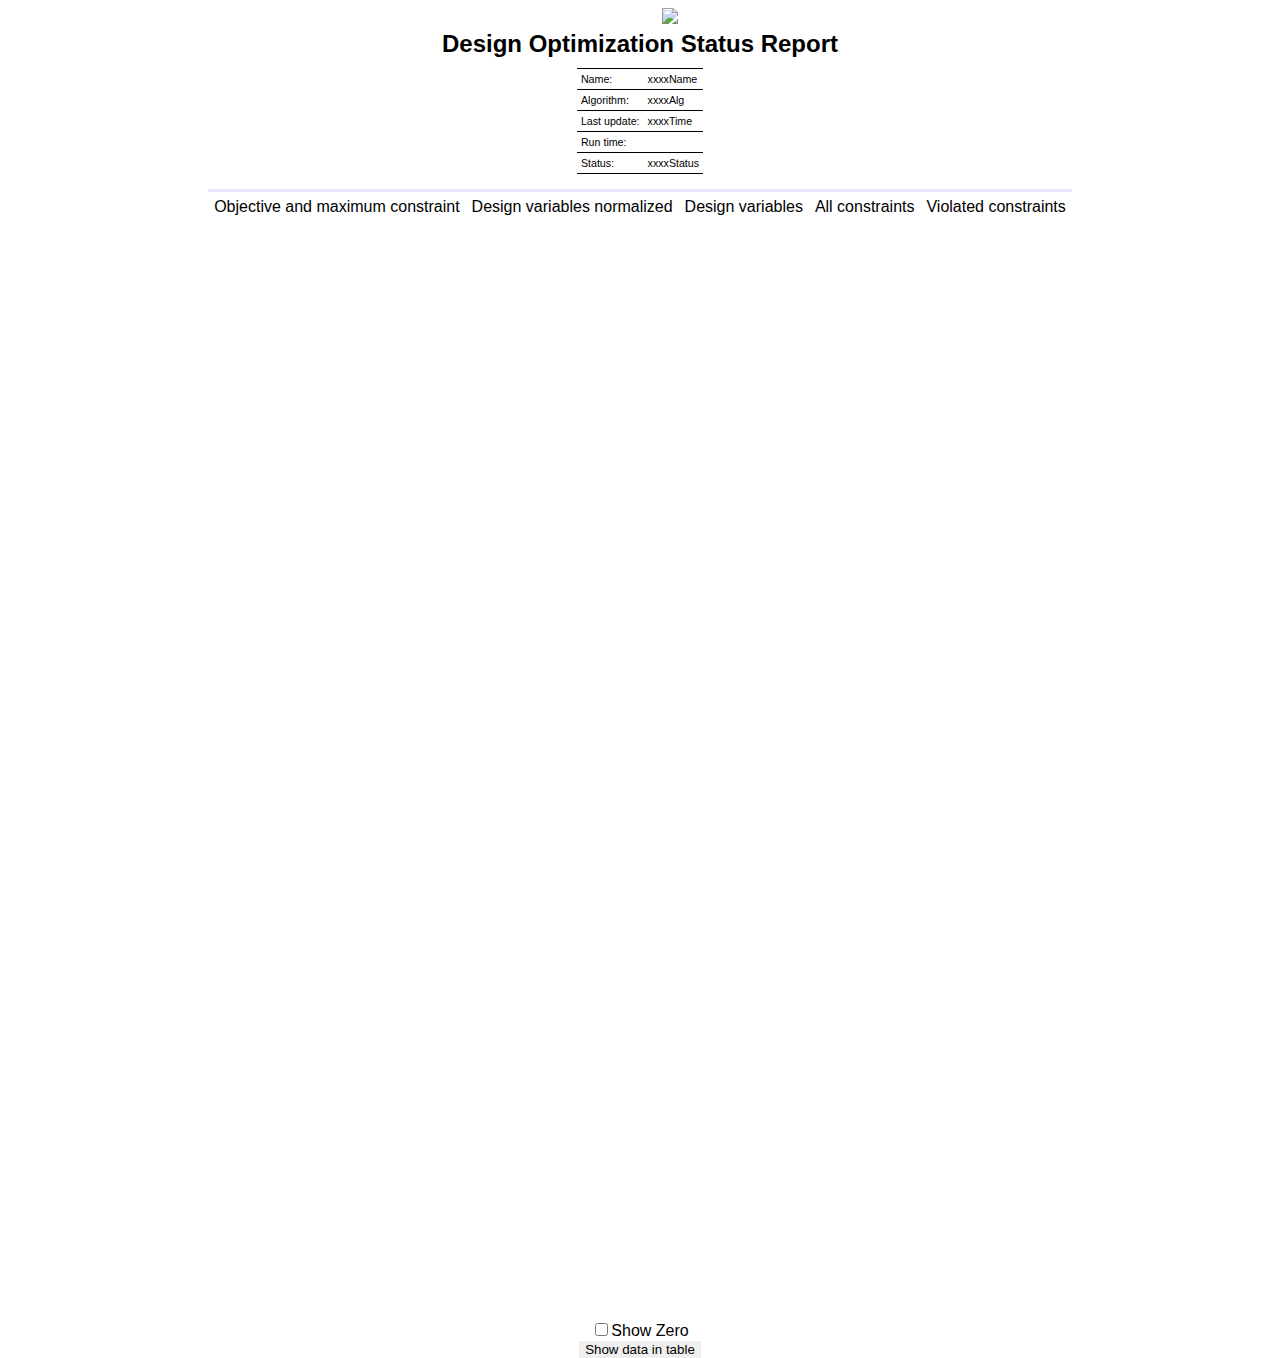
==== commit 78362086: "# Status working for NSGA2, instead of 0 text is now Optimization terminated successfully # Webserve" ====
--- a/StatusReportFiles/initial.html
+++ b/StatusReportFiles/initial.html
@@ -1,501 +1,555 @@
 <!--
 
-    Autor: Florian Wachter
-    E-Mail: florian.wachter@tum.de
-    Date: 22.06.2015
-
-
-    This is the template for the status report file. The Graphs are done with RGraph
-    The Style Sheet is located in the style.css file.
-    Parts surrounded with "Start of constraint html part" and "End of ..." are deleted if the
-    optimization problem is unconstrained.
-
-    This document is divided into 3 parts.
-        * Definition of the html layout and its context.
-        * Javascript code with generates the diagrams and handles buttons etc.
-        * Templates for the tables which are shown when the user presses the "Show data in table" button
+Autor: Florian Wachter
+E-Mail: florian.wachter@tum.de
+Date: 22.06.2015
+
+
+This is the template for the status report file. The Graphs are done with dyGraph
+The Style Sheet is located in the style.css file.
+Parts surrounded with "Start of constraint html part" and "End of ..." are deleted if the
+optimization problem is unconstrained.
+
+This document is divided into 3 parts.
+* Definition of the html layout and its context.
+* Javascript code with generates the diagrams and handles buttons etc.
+* Templates for the tables which are shown when the user presses the "Show data in table" button
 
 -->
 
 <!DOCTYPE html >
 <html>
+<!-- Head defines some properties which are not displayed on the website itself-->
 <head>
-
-    <link rel="icon" href="../DesOptPy_icon.ico" type="image/x-icon">
-    <link rel="stylesheet" href="../style.css" type="text/css" media="screen"/>
-    <script src="../dygraph-combined.js"></script>
-
-    <title>StatusMonitoring</title>
-
-
+  <!-- The browser icon and the stylesheet are linked and the dygraph package is loaded-->
+  <link rel="icon" href="DesOptPy_icon.ico" type="image/x-icon">
+  <link rel="stylesheet" href="style.css" type="text/css" media="screen"/>
+  <script src="dygraph-combined.js"></script>
+  <!-- Title that is shown in the broswer tab-->
+  <title>StatusMonitoring</title>
 </head>
+<!-- If the browser window is resizes the diagrams have to change their size too-->
 <body onresize="resizeGraphs()">
-<div id="banner">
+  <!-- banner div contains the DesOptPy picture and is on top of the website-->
+  <div id="banner">
     <center>
-        <div style="margin: 0px 0px 0px 60px;"><img src="../DesOptPy.png" width="200"></div>
+      <div style="margin: 0px 0px 0px 60px;"><img src="DesOptPy.png" width="200"></div>
     </center>
-</div>
-<center><h2 id="caption">Design Optimization Status Report</h2></center>
-
-<div>
+  </div>
+  <center><h2 id="caption">Design Optimization Status Report</h2></center>
+  <div>
     <center>
-    <table class="overview">
+      <!-- Table with the most crucial informations about the optimization-->
+      <table class="overview">
         <tr><td>Name:</td><td>xxxxName</td></tr>
         <tr><td>Algorithm:</td><td>xxxxAlg</td></tr>
-        <tr><td>Last Update:</td><td>xxxxTime</td></tr>
-        <tr><td>Running for:</td><td>
-            <script type="text/javascript">
-                    var date1 = new Date(xxxxStartTime);
-                    var date2 = new Date(xxxxEndTime);
-
-                    var diff = date2.getTime() - date1.getTime();
-
-                    var days = Math.floor(diff / (1000 * 60 * 60 * 24));
-                    diff -=  days * (1000 * 60 * 60 * 24);
-
-                    var hours = Math.floor(diff / (1000 * 60 * 60));
-                    diff -= hours * (1000 * 60 * 60);
-
-                    var mins = Math.floor(diff / (1000 * 60));
-                    diff -= mins * (1000 * 60);
-
-                    var seconds = Math.floor(diff / (1000));
-                    diff -= seconds * (1000);
-
-                    document.write(days + " days " + hours + " hours " + mins + " min " + seconds + " sec");
-                </script>
+        <tr><td>Last update:</td><td>xxxxTime</td></tr>
+        <tr><td>Run time:</td><td id="runtime">
+          <!-- The following script calculates the time the optimization is already running-->
+          <script type="text/javascript">
+          var counter = setInterval(timer, 1000);
+
+          function timer(){
+            var date1 = new Date(xxxxStartTime);
+            var date2 = new Date(xxxxEndTime);
+
+            var diff = date2.getTime() - date1.getTime();
+
+            var days = Math.floor(diff / (1000 * 60 * 60 * 24));
+            diff -=  days * (1000 * 60 * 60 * 24);
+
+            var hours = Math.floor(diff / (1000 * 60 * 60));
+            diff -= hours * (1000 * 60 * 60);
+
+            var mins = Math.floor(diff / (1000 * 60));
+            diff -= mins * (1000 * 60);
+
+            var seconds = Math.floor(diff / (1000));
+            diff -= seconds * (1000);
+
+            document.getElementById("runtime").innerHTML = days + " days " + hours + " hours " + mins + " min " + seconds + " sec";
+          }
+
+          </script>
         </td></tr><tr>
-            <tr><td>Status:</td><td>xxxxStatus</td></tr>
-    </table>
-        </center>
-</div>
-
-<div id="nav_div">
-    <ul id="nav">
+          <!-- Status can be 'running', 'finished', 'error' etc. -->
+          <tr><td>Status:</td><td>xxxxStatus</td></tr>
+        </table>
+      </center>
+    </div>
+    <!-- Navigation Bar for diagram selection -->
+    <div id="nav_div">
+      <ul id="nav">
         <li id="nav1" onclick="showGraph1()">Objective and maximum constraint</li>
         <li id="nav2" onclick="showGraph2()">Design variables normalized</li>
         <li id="nav5" onclick="showGraph5()">Design variables</li>
         <!--Start of constraint html part-->
-        <li id="nav3" onclick="showGraph3()">Constraints</li>
+        <li id="nav3" onclick="showGraph3()">All constraints</li>
         <li id="nav4" onclick="showGraph4()">Violated constraints</li>
         <!--End of constraint html part-->
-    </ul>
-</div>
-
-<br>
-
-<center>
-
-    <div id="cvs" style="height: 600px; width: 1200px;">[No canvas support]</div>
-
-    <div id="cvs2" style="height: 600px; width: 1200px;">[No canvas support]</div>
-
-    <div id="cvs5" style="height: 600px; width: 1200px;">[No canvas support]</div>
+      </ul>
+    </div>
+
+    <br>
+
+    <center>
+      <!-- Diagrams themself -->
+      <div id="cvs" style="height: 600px; width: 1200px;">[No canvas support or no data yet! Refresh page!]</div>
+      <div id="cvs2" style="height: 600px; width: 1200px;">[No canvas support or no data yet! Refresh page!]</div>
+      <div id="cvs5" style="height: 600px; width: 1200px;">[No canvas support or no data yet! Refresh page!]</div>
+      <!--Start of constraint html part-->
+      <div id="cvs3" style="height: 600px; width: 1200px;">[No canvas support or no data yet! Refresh page!]</div>
+      <div id="cvs4" style="height: 600px; width: 1200px;">[No canvas support or no data yet! Refresh page!]</div>
+      <!--End of constraint html part-->
+      <!-- Show Zero checkbox toggles wether the 0 should be shown on the y axis or not -->
+      <!-- btn_show opens a new website and displays the data in a table -->
+      <div id="coordinates">
+        <input id="showZero" onclick="drawDiagrams()"type=checkbox>Show Zero</input><br>
+        <button onclick="show_table()" id="btn_show" > Show data in table</button>
+      </div>
+      <!-- The legend div contains the diagram legends right to the diagrams-->
+      <div id="legend">
+      </div>
+    </center>
+
+    <script>
+    //-- The x-axis labels must nob be 1.3, 1.4 etc. only integers -->
+    function onlyIntegers(d){
+      if(d%1!=0){
+        d='';
+      }
+      return (d);
+    }
+    //-- The current view (=current diagram) is the first-->
+    var current_view=1;
+    //-- Show zero is unchecked at the beginning -->
+    var incZero = false;
+    //-- When the website finiseh loading call initializePage to draw the diagrams -->
+    window.onload = initializePage();
+
+    function initializePage(){
+      //-- change the size of the diagrams such that they fit the space -->
+      resizeGraphs()
+      //-- only one digrams is shown at once, only the one that belongs to the class "active" -->
+      document.getElementById("nav1").className = "active";
+      document.getElementById("nav2").className = "deactive";
+      document.getElementById("nav5").className = "deactive";
+      <!--Start of constraint html part-->
+      document.getElementById("nav3").className = "deactive";
+      document.getElementById("nav4").className = "deactive";
+      <!--End of constraint html part-->
+      //-- finally draw the diagrams -->
+      drawDiagrams();
+    }
+
+    //-- initialize the diagram parameters and draw them -->
+    function drawDiagrams(){
+      //-- check if the show zero chechbox is checked  -->
+      if(document.getElementById("showZero").checked ==true){
+        incZero = true;
+      }
+      else{
+        incZero = false;
+      }
+
+      <!-- Graph 1, Objective function and biggest constraint -->
+      g1 = new Dygraph("cvs", "objFct_maxCon.csv",
+      {
+        series : {'Constraint': { axis: 'y2' }},
+        xlabel: 'xxxxIteration',
+        ylabel: 'Objective function',
+        y2label: 'Maximum constraint',
+        drawAxesAtZero: true,
+        legend: 'always',
+        labelsDiv: 'legend',
+        labelsSeparateLines: true,
+        colors: ['blue', 'green'],
+        includeZero: incZero,
+        hideOverlayOnMouseOut: false,
+        axes:{
+          x: {
+            axisLabelFormatter: function(d){
+              return onlyIntegers(d);
+            },
+            valueFormatter: function(ms){
+              return 'xxxxIteration ' +ms;
+            }
+          },
+          y2: {
+            drawGrid: true,
+            independentTicks: false,
+            gridLinePattern: [2,2],
+          }
+        }
+      });
+      //-- The automatic refresh intervall is 1000ms while the optimization is running -->
+      //-- When the optimization finished the refresh rate is 100s -->
+      window.intervalId = setInterval(function() {
+        g1.updateOptions( { 'file': "objFct_maxCon.csv" } );
+      }, xxxxRefRate);
+
+      <!-- Graph 2, normalized design variables -->
+      g2 = new Dygraph("cvs2", "desVarsNorm.csv",
+      {
+        xlabel: 'xxxxIteration',
+        ylabel: 'Design variables normalized',
+        legend: 'always',
+        labelsDiv: 'legend',
+        labelsSeparateLines: true,
+        includeZero: incZero,
+        hideOverlayOnMouseOut: false,
+        axes:{
+          x: {
+            axisLabelFormatter: function(d){
+              return onlyIntegers(d);
+            },
+            valueFormatter: function(ms){
+              return 'xxxxIteration ' +ms;
+            }
+          }
+        }
+      });
+
+      window.intervalId = setInterval(function() {
+        g2.updateOptions( { 'file': "desVarsNorm.csv" } );
+      }, xxxxRefRate);
+
+      <!-- Graph 3, denormalized design variables-->
+      g3 = new Dygraph("cvs5", "desVars.csv",
+      {
+        xlabel: 'xxxxIteration',
+        ylabel: 'Design Variables',
+        legend: 'always',
+        labelsDiv: 'legend',
+        labelsSeparateLines: true,
+        includeZero: incZero,
+        hideOverlayOnMouseOut: false,
+        axes:{
+          x: {
+            axisLabelFormatter: function(d){
+              return onlyIntegers(d);
+            },
+            valueFormatter: function(ms){
+              return 'xxxxIteration ' +ms;
+            }
+          }
+        }
+      });
+
+      window.intervalId = setInterval(function() {
+        g3.updateOptions( { 'file': "desVars.csv" } );
+      }, xxxxRefRate);
+
+      <!--Start of constraint html part-->
+      <!-- Graph 4, constraints------------------------------------ -->
+      g4 = new Dygraph("cvs3", "constraints.csv",
+      {
+        xlabel: 'xxxxIteration',
+        ylabel: 'Constraints',
+        drawAxesAtZero: 'True',
+        legend: 'always',
+        labelsDiv: 'legend',
+        labelsSeparateLines: true,
+        includeZero: incZero,
+        hideOverlayOnMouseOut: false,
+        axes:{
+          x: {
+            axisLabelFormatter: function(d){
+              return onlyIntegers(d);
+            },
+            valueFormatter: function(ms){
+              return 'xxxxIteration ' +ms;
+            }
+          }
+        }
+      });
+
+      window.intervalId = setInterval(function() {
+        g4.updateOptions( { 'file': "constraints.csv" } );
+      }, xxxxRefRate);
+
+      <!-- Graph 5, violated constraints                                  -->
+      g5 = new Dygraph("cvs4", "constraints.csv",
+      {
+        xlabel: 'xxxxIteration',
+        ylabel: 'Violated constraints',
+        valueRange: [0, null],
+        legend: 'always',
+        labelsDiv: 'legend',
+        labelsSeparateLines: true,
+        includeZero: incZero,
+        hideOverlayOnMouseOut: false,
+        axes:{
+          x: {
+            axisLabelFormatter: function(d){
+              return onlyIntegers(d);
+            },
+            valueFormatter: function(ms){
+              return 'xxxxIteration ' +ms;
+            }
+          }
+        }
+      });
+
+      window.intervalId = setInterval(function() {
+        g5.updateOptions( { 'file': "constraints.csv" } );
+      }, xxxxRefRate);
+
+      <!--End of constraint html part-->
+    }
+
+
+    //-- showGraph1 deactivates every graph but the first -->
+    function showGraph1(){
+      document.getElementById("cvs").style.visibility = "visible";
+      document.getElementById("cvs2").style.visibility = "hidden";
+      <!--Start of constraint html part-->
+      document.getElementById("cvs3").style.visibility = "hidden";
+      document.getElementById("cvs4").style.visibility = "hidden";
+      <!--End of constraint html part-->
+      document.getElementById("cvs5").style.visibility = "hidden";
+
+      document.getElementById("nav1").className = "active";
+      document.getElementById("nav2").className = "deactive";
+      <!--Start of constraint html part-->
+      document.getElementById("nav3").className = "deactive";
+      document.getElementById("nav4").className = "deactive";
+      <!--End of constraint html part-->
+      document.getElementById("nav5").className = "deactive";
+
+      current_view=1;
+
+    }
+
+    function showGraph2(){
+      document.getElementById("cvs").style.visibility = "hidden";
+      document.getElementById("cvs2").style.visibility = "visible";
+      <!--Start of constraint html part-->
+      document.getElementById("cvs3").style.visibility = "hidden";
+      document.getElementById("cvs4").style.visibility = "hidden";
+      <!--End of constraint html part-->
+      document.getElementById("cvs5").style.visibility = "hidden";
+
+      document.getElementById("nav1").className = "deactive";
+      document.getElementById("nav2").className = "active";
+      <!--Start of constraint html part-->
+      document.getElementById("nav3").className = "deactive";
+      document.getElementById("nav4").className = "deactive";
+      <!--End of constraint html part-->
+      document.getElementById("nav5").className = "deactive";
+
+      current_view=2;
+    }
 
     <!--Start of constraint html part-->
 
-    <div id="cvs3" style="height: 600px; width: 1200px;">[No canvas support]</div>
-
-    <div id="cvs4" style="height: 600px; width: 1200px;">[No canvas support]</div>
+    function showGraph3(){
+      document.getElementById("cvs").style.visibility = "hidden";
+      document.getElementById("cvs2").style.visibility = "hidden";
+      document.getElementById("cvs3").style.visibility = "visible";
+      document.getElementById("cvs4").style.visibility = "hidden";
+      document.getElementById("cvs5").style.visibility = "hidden";
+
+      document.getElementById("nav1").className = "deactive";
+      document.getElementById("nav2").className = "deactive";
+      document.getElementById("nav3").className = "active";
+      document.getElementById("nav4").className = "deactive";
+      document.getElementById("nav5").className = "deactive";
+
+      current_view=3;
+    }
+
+
+
+    function showGraph4(){
+      document.getElementById("cvs").style.visibility = "hidden";
+      document.getElementById("cvs2").style.visibility = "hidden";
+      document.getElementById("cvs3").style.visibility = "hidden";
+      document.getElementById("cvs4").style.visibility = "visible";
+      document.getElementById("cvs5").style.visibility = "hidden";
+
+      document.getElementById("nav1").className = "deactive";
+      document.getElementById("nav2").className = "deactive";
+      document.getElementById("nav3").className = "deactive";
+      document.getElementById("nav4").className = "active";
+      document.getElementById("nav5").className = "deactive";
+
+      current_view=4;
+    }
 
     <!--End of constraint html part-->
 
-    <div id="coordinates">
-        <button onclick="show_table()" id="btn_show" > Show data in table</button>
-    </div>
-
-    <div id="legend">
-
-    </div>
-
-</center>
-
-
-
-<script>
-
-
-        var current_view=1;
-
-        window.onload = drawDiagrams();
-
-
-        function drawDiagrams(){
-
-            resizeGraphs()
-
-            document.getElementById("nav1").className = "active";
-            document.getElementById("nav2").className = "deactive";
-            document.getElementById("nav5").className = "deactive";
-            <!--Start of constraint html part-->
-            document.getElementById("nav3").className = "deactive";
-            document.getElementById("nav4").className = "deactive";
-            <!--End of constraint html part-->
-
-
-
-<!-- Graph 1, Objective function and biggest constraint -->
-
-
-            g1 = new Dygraph("cvs", "objFct_maxCon.csv",
-                {
-                series : {'Constraint': { axis: 'y2' }},
-                xlabel: 'Iterations',
-                ylabel: 'Objective function',
-                y2label: 'Maximum constraint',
-                independentTicks: true,
-                drawAxesAtZero: true,
-                legend: 'always',
-                labelsDiv: 'legend',
-                labelsSeparateLines: true,
-                rollPeriod: 1,
-                showRoller: true,
-                });
-
-            window.intervalId = setInterval(function() {
-                g1.updateOptions( { 'file': "objFct_maxCon.csv" } );
-            }, 500);
-
-<!-- Graph 2, normalized design variables -->
-
-              g2 = new Dygraph("cvs2", "desVarsNorm.csv",
-          {
-            xlabel: 'Iterations',
-            ylabel: 'Design variables normalized',
-            legend: 'always',
-            labelsDiv: 'legend',
-            labelsSeparateLines: true,
-          });
-
-            window.intervalId = setInterval(function() {
-                g2.updateOptions( { 'file': "desVarsNorm.csv" } );
-            }, 500);
-
-<!-- Graph 3, denormalized design variables-->
-
-              g3 = new Dygraph("cvs5", "desVars.csv",
-            {
-              xlabel: 'Iterations',
-              ylabel: 'Design Variables',
-              legend: 'always',
-              labelsDiv: 'legend',
-              labelsSeparateLines: true,
-            });
-
-            window.intervalId = setInterval(function() {
-                g3.updateOptions( { 'file': "desVars.csv" } );
-            }, 500);
-
-<!--Start of constraint html part-->
-<!-- Graph 4, constraints------------------------------------ -->
-
-             g4 = new Dygraph("cvs3", "constraints.csv",
-            {
-              xlabel: 'Iterations',
-              ylabel: 'Constraints',
-              drawAxesAtZero: 'True',
-              legend: 'always',
-              labelsDiv: 'legend',
-              labelsSeparateLines: true,
-            });
-
-            window.intervalId = setInterval(function() {
-                g4.updateOptions( { 'file': "constraints.csv" } );
-            }, 500);
-
-<!-- Graph 5, violated constraints                                  -->
-
-             g5 = new Dygraph("cvs4", "constraints.csv",
-            {
-              xlabel: 'Iterations',
-              ylabel: 'Violated constraints',
-              valueRange: [0, null],
-              legend: 'always',
-              labelsDiv: 'legend',
-              labelsSeparateLines: true,
-            });
-
-            window.intervalId = setInterval(function() {
-                g5.updateOptions( { 'file': "constraints.csv" } );
-            }, 500);
-
-<!--End of constraint html part-->
-        }
-
-
-
-		function showGraph1(){
-
-			document.getElementById("cvs").style.visibility = "visible";
-			document.getElementById("cvs2").style.visibility = "hidden";
-			<!--Start of constraint html part-->
-			document.getElementById("cvs3").style.visibility = "hidden";
-			document.getElementById("cvs4").style.visibility = "hidden";
-			<!--End of constraint html part-->
-			document.getElementById("cvs5").style.visibility = "hidden";
-
-			document.getElementById("nav1").className = "active";
-			document.getElementById("nav2").className = "deactive";
-			<!--Start of constraint html part-->
-			document.getElementById("nav3").className = "deactive";
-			document.getElementById("nav4").className = "deactive";
-			<!--End of constraint html part-->
-			document.getElementById("nav5").className = "deactive";
-
-			current_view=1;
-
-		}
-
-		function showGraph2(){
-
-			document.getElementById("cvs").style.visibility = "hidden";
-			document.getElementById("cvs2").style.visibility = "visible";
-			<!--Start of constraint html part-->
-			document.getElementById("cvs3").style.visibility = "hidden";
-			document.getElementById("cvs4").style.visibility = "hidden";
-			<!--End of constraint html part-->
-			document.getElementById("cvs5").style.visibility = "hidden";
-
-			document.getElementById("nav1").className = "deactive";
-			document.getElementById("nav2").className = "active";
-			<!--Start of constraint html part-->
-			document.getElementById("nav3").className = "deactive";
-			document.getElementById("nav4").className = "deactive";
-			<!--End of constraint html part-->
-			document.getElementById("nav5").className = "deactive";
-
-		    current_view=2;
-		}
-
-        <!--Start of constraint html part-->
-
-		function showGraph3(){
-
-			document.getElementById("cvs").style.visibility = "hidden";
-			document.getElementById("cvs2").style.visibility = "hidden";
-			document.getElementById("cvs3").style.visibility = "visible";
-			document.getElementById("cvs4").style.visibility = "hidden";
-			document.getElementById("cvs5").style.visibility = "hidden";
-
-			document.getElementById("nav1").className = "deactive";
-			document.getElementById("nav2").className = "deactive";
-			document.getElementById("nav3").className = "active";
-			document.getElementById("nav4").className = "deactive";
-			document.getElementById("nav5").className = "deactive";
-
-
-		    current_view=3;
-		}
-
-
-
-		function showGraph4(){
-
-			document.getElementById("cvs").style.visibility = "hidden";
-			document.getElementById("cvs2").style.visibility = "hidden";
-			document.getElementById("cvs3").style.visibility = "hidden";
-			document.getElementById("cvs4").style.visibility = "visible";
-			document.getElementById("cvs5").style.visibility = "hidden";
-
-			document.getElementById("nav1").className = "deactive";
-			document.getElementById("nav2").className = "deactive";
-			document.getElementById("nav3").className = "deactive";
-			document.getElementById("nav4").className = "active";
-			document.getElementById("nav5").className = "deactive";
-
-		    current_view=4;
-		}
-
-        <!--End of constraint html part-->
-
-		function showGraph5(){
-
-			document.getElementById("cvs").style.visibility = "hidden";
-			document.getElementById("cvs2").style.visibility = "hidden";
-			<!--Start of constraint html part-->
-			document.getElementById("cvs3").style.visibility = "hidden";
-			document.getElementById("cvs4").style.visibility = "hidden";
-			<!--End of constraint html part-->
-			document.getElementById("cvs5").style.visibility = "visible";
-
-			document.getElementById("nav1").className = "deactive";
-			document.getElementById("nav2").className = "deactive";
-			<!--Start of constraint html part-->
-			document.getElementById("nav3").className = "deactive";
-			document.getElementById("nav4").className = "deactive";
-			<!--End of constraint html part-->
-			document.getElementById("nav5").className = "active";
-
-		    current_view=5;
-		    resizeGraphs();
-		}
-
-			function resizeGraphs(){
-
-
-			document.getElementById("cvs").style.width = window.innerWidth*0.95-230+"px";
-			document.getElementById("cvs2").style.width = window.innerWidth*0.95-230+"px";
-			document.getElementById("cvs5").style.width = window.innerWidth*0.95-230+"px";
-
-			document.getElementById("cvs").style.marginRight = "250px";
-			document.getElementById("cvs2").style.marginRight = "250px";
-			document.getElementById("cvs5").style.marginRight = "250px";
-
-            document.getElementById("legend").style.width = "230px";
-            document.getElementById("legend").style.height = window.innerHeight-360+"px";
-
-			document.getElementById("cvs").style.height = window.innerHeight-360+"px";
-			document.getElementById("cvs2").style.height = window.innerHeight-360+"px";
-            document.getElementById("cvs5").style.height = window.innerHeight-360+"px";
-
-			document.getElementById("nav1").className = "deactive";
-			document.getElementById("nav2").className = "deactive";
-			document.getElementById("nav5").className = "deactive";
-
-			<!--Start of constraint html part-->
-			document.getElementById("cvs3").style.width = window.innerWidth*0.95-230+"px";
-			document.getElementById("cvs4").style.width = window.innerWidth*0.95-230+"px";
-            document.getElementById("cvs3").style.height = window.innerHeight-360+"px";
-			document.getElementById("cvs4").style.height = window.innerHeight-360+"px";
-
-			document.getElementById("cvs3").style.marginRight = "250px";
-			document.getElementById("cvs4").style.marginRight = "250px";
-
-			<!--End of constraint html part-->
-
-
-			document.getElementById("coordinates").style.top = window.innerHeight - 50 + "px";
-
-		}
-
-		function show_table() {
-
-		    var myWindow = window.open();
-
-		    switch(current_view) {
-		    		case 1:
-		    		    myWindow.document.write('<scr' + 'ipt type="text/javascript" language="javascript" src="../tablefilter_all_min.js"></scr' + 'ipt>');
-		    			myWindow.document.write(tableObjFct.innerHTML);
-		    			myWindow.document.close();
-		    		break;
-		    		case 2:
-		    		    myWindow.document.write('<scr' + 'ipt type="text/javascript" language="javascript" src="../tablefilter_all_min.js"></scr' + 'ipt>');
-		    			myWindow.document.write(tableDesVar.innerHTML);
-		    			myWindow.document.close();
-		    		break;
-		    		case 3:
-		    		    myWindow.document.write('<scr' + 'ipt type="text/javascript" language="javascript" src="../tablefilter_all_min.js"></scr' + 'ipt>');
-		    			myWindow.document.write(tableConstr.innerHTML);
-		    			myWindow.document.close();
-		    		break;
-		    		case 4:
-		    		    myWindow.document.write('<scr' + 'ipt type="text/javascript" language="javascript" src="../tablefilter_all_min.js"></scr' + 'ipt>');
-		    			myWindow.document.write(tableConstr.innerHTML);
-		    			myWindow.document.close();
-		    		break;
-		    		case 5:
-		    		    myWindow.document.write('<scr' + 'ipt type="text/javascript" language="javascript" src="../tablefilter_all_min.js"></scr' + 'ipt>');
-		    			myWindow.document.write(tableDesVar.innerHTML);
-		    			myWindow.document.close();
-		    		break;
-		    	}
-
-
-	    }
-
-
-
-
-
-</script>
-
-<!-- Templates for the tables -->
-
-<div id="tableObjFct" height=1px; width=1px; style="visibility: hidden">
-    <head>
-        <link rel="stylesheet" href="../filtergrid.css" type="text/css" media="screen">
-    </head>
-
-    <table id="table1">
+    function showGraph5(){
+      document.getElementById("cvs").style.visibility = "hidden";
+      document.getElementById("cvs2").style.visibility = "hidden";
+      <!--Start of constraint html part-->
+      document.getElementById("cvs3").style.visibility = "hidden";
+      document.getElementById("cvs4").style.visibility = "hidden";
+      <!--End of constraint html part-->
+      document.getElementById("cvs5").style.visibility = "visible";
+
+      document.getElementById("nav1").className = "deactive";
+      document.getElementById("nav2").className = "deactive";
+      <!--Start of constraint html part-->
+      document.getElementById("nav3").className = "deactive";
+      document.getElementById("nav4").className = "deactive";
+      <!--End of constraint html part-->
+      document.getElementById("nav5").className = "active";
+
+      current_view=5;
+    }
+
+    //-- change the margins and locations of everything such that the website  -->
+    //-- space is nicely used -->
+    function resizeGraphs(){
+      document.getElementById("cvs").style.width = window.innerWidth*0.95-230+"px";
+      document.getElementById("cvs2").style.width = window.innerWidth*0.95-230+"px";
+      document.getElementById("cvs5").style.width = window.innerWidth*0.95-230+"px";
+
+      document.getElementById("cvs").style.marginRight = "250px";
+      document.getElementById("cvs2").style.marginRight = "250px";
+      document.getElementById("cvs5").style.marginRight = "250px";
+
+      document.getElementById("legend").style.width = "230px";
+      document.getElementById("legend").style.height = window.innerHeight-350+"px";
+
+      document.getElementById("cvs").style.height = window.innerHeight-360+"px";
+      document.getElementById("cvs2").style.height = window.innerHeight-360+"px";
+      document.getElementById("cvs5").style.height = window.innerHeight-360+"px";
+
+      document.getElementById("nav1").className = "deactive";
+      document.getElementById("nav2").className = "deactive";
+      document.getElementById("nav5").className = "deactive";
+
+      <!--Start of constraint html part-->
+      document.getElementById("cvs3").style.width = window.innerWidth*0.95-230+"px";
+      document.getElementById("cvs4").style.width = window.innerWidth*0.95-230+"px";
+      document.getElementById("cvs3").style.height = window.innerHeight-360+"px";
+      document.getElementById("cvs4").style.height = window.innerHeight-360+"px";
+
+      document.getElementById("cvs3").style.marginRight = "250px";
+      document.getElementById("cvs4").style.marginRight = "250px";
+
+      <!--End of constraint html part-->
+    }
+
+    //-- Show the current diagram data as a table in a new website tab -->
+    function show_table() {
+      //-- open new webpage -->
+      var myWindow = window.open();
+      //-- Which diagram is currently shown and thus which table to generate -->
+      switch(current_view) {
+        case 1:
+        myWindow.document.write('<scr' + 'ipt type="text/javascript" language="javascript" src="tablefilter_all_min.js"></scr' + 'ipt>');
+        myWindow.document.write(tableObjFct.innerHTML);
+        myWindow.document.close();
+        break;
+        case 2:
+        myWindow.document.write('<scr' + 'ipt type="text/javascript" language="javascript" src="tablefilter_all_min.js"></scr' + 'ipt>');
+        myWindow.document.write(tableDesVar.innerHTML);
+        myWindow.document.close();
+        break;
+        case 3:
+        myWindow.document.write('<scr' + 'ipt type="text/javascript" language="javascript" src="tablefilter_all_min.js"></scr' + 'ipt>');
+        myWindow.document.write(tableConstr.innerHTML);
+        myWindow.document.close();
+        break;
+        case 4:
+        myWindow.document.write('<scr' + 'ipt type="text/javascript" language="javascript" src="tablefilter_all_min.js"></scr' + 'ipt>');
+        myWindow.document.write(tableConstr.innerHTML);
+        myWindow.document.close();
+        break;
+        case 5:
+        myWindow.document.write('<scr' + 'ipt type="text/javascript" language="javascript" src="tablefilter_all_min.js"></scr' + 'ipt>');
+        myWindow.document.write(tableDesVar.innerHTML);
+        myWindow.document.close();
+        break;
+      }
+    }
+    </script>
+
+    <!-- Templates for the tables -->
+    <div id="tableObjFct" height=1px; width=1px; style="visibility: hidden">
+      <head>
+        <link rel="stylesheet" href="filtergrid.css" type="text/css" media="screen">
+      </head>
+
+      <table id="table1">
         <tr>
-            <th>Iteration</th>
-            <th>Objective Function</th>
-            <th>Constraint Value</th>
+          <th>xxxxIteration</th>
+          <th>Objective Function</th>
+          <th>Constraint Value</th>
         </tr>
         xxxxtableObjFct
-    </table>
-    <script language="javascript" type="text/javascript">
-    var table1_Props = {
-		filters_row_index: 1,
+      </table>
+      <script language="javascript" type="text/javascript">
+      var table1_Props = {
+        filters_row_index: 1,
         alternate_rows: true,
-		col_width: ["60px","130px","130px"],//prevents column width variations
+        col_width: ["60px","130px","130px"],//prevents column width variations
         rows_counter: true,
         rows_counter_text: "Total rows: ",
         btn_reset: true,
         mark_active_columns: true,
         selectable: true,
-	};
-	var tf3 = setFilterGrid( "table1",table1_Props );
-</script>
-</div>
-
-<div id="tableDesVar" height=1px; width=1px; style="visibility: hidden">
-    <head>
-        <link rel="stylesheet" href="../filtergrid.css" type="text/css" media="screen">
-    </head>
-
-    <table id="table1">
+      };
+      var tf3 = setFilterGrid( "table1",table1_Props );
+      </script>
+    </div>
+
+    <div id="tableDesVar" height=1px; width=1px; style="visibility: hidden">
+      <head>
+        <link rel="stylesheet" href="filtergrid.css" type="text/css" media="screen">
+      </head>
+
+      <table id="table1">
         <tr>
-            <th>Iteration</th>
-            <th colspan="xxxxnumber_des_var">Design Variables</th>
+          <th>xxxxIteration</th>
+          <th colspan="xxxxnumber_des_var">Design Variables</th>
         </tr>
         xxxxtableDesVar
-    </table>
-    <script language="javascript" type="text/javascript">
-    var table1_Props = {
-		filters_row_index: 1,
+      </table>
+      <script language="javascript" type="text/javascript">
+      var table1_Props = {
+        filters_row_index: 1,
         alternate_rows: true,
-		col_width: ["120px","170px",null,null,null],//prevents column width variations
+        col_width: ["120px","170px",null,null,null],//prevents column width variations
         rows_counter: true,
         rows_counter_text: "Total rows: ",
         btn_reset: true,
         mark_active_columns: true,
         selectable: true,
-	};
-	var tf3 = setFilterGrid( "table1",table1_Props );
-</script>
-</div>
-
-<div id="tableConstr" height=1px; width=1px; style="visibility: hidden">
-    <head>
-        <link rel="stylesheet" href="../filtergrid.css" type="text/css" media="screen">
-    </head>
-
-    <table id="table1">
+      };
+      var tf3 = setFilterGrid( "table1",table1_Props );
+      </script>
+    </div>
+
+    <div id="tableConstr" height=1px; width=1px; style="visibility: hidden">
+      <head>
+        <link rel="stylesheet" href="filtergrid.css" type="text/css" media="screen">
+      </head>
+
+      <table id="table1">
         <tr>
-            <th>Iteration</th>
-            <th colspan="xxxxnumber_constraints">Constraints</th>
+          <th>xxxxIteration</th>
+          <th colspan="xxxxnumber_constraints">Constraints</th>
         </tr>
         xxxxtableConstr
-    </table>
-    <script language="javascript" type="text/javascript">
-    var table1_Props = {
-		filters_row_index: 1,
+      </table>
+      <script language="javascript" type="text/javascript">
+      var table1_Props = {
+        filters_row_index: 1,
         alternate_rows: true,
-		col_width: ["120px","170px",null,null,null],//prevents column width variations
+        col_width: ["120px","170px",null,null,null],//prevents column width variations
         rows_counter: true,
         rows_counter_text: "Total rows: ",
         btn_reset: true,
         mark_active_columns: true,
         selectable: true,
-	};
-	var tf3 = setFilterGrid( "table1",table1_Props );
-</script>
-</div>
-
-
-<!-- Templates for the tables end here -->
-
-</body>
-</html>
-<!-- neuer kommentar -->
+      };
+      var tf3 = setFilterGrid( "table1",table1_Props );
+      </script>
+    </div>
+    <!-- Templates for the tables end here -->
+  </body>
+  </html>
--- a/StatusReportFiles/style.css
+++ b/StatusReportFiles/style.css
@@ -0,0 +1,173 @@
+
+body {
+    font-family: Verdana, 'Lucida Sans Unicode', sans-serif;
+    width: 1280px;
+    margin-left: auto;
+    margin-right: auto;
+    }
+
+/*   coordinates is the div which shows the x and y values */
+
+#coordinates {
+    position: absolute;
+    top: 1320px;
+    left: 0;
+    right: 0;
+}
+
+
+#nav_div {
+    text-align: center;
+}
+
+#nav {
+    display: inline-block;
+    margin: 0;
+    padding: 0;
+    border-top:3px solid rgba(207, 207, 255, 0.52);
+    /* For IE, the outcast */
+    zoom:1;
+    *display: inline;
+    list-style:none;
+}
+
+.deactive{
+    float:left;
+    margin:2px;
+    padding:4px;
+    border-bottom: 3px solid #FFFF;
+}
+
+.deactive:hover{
+    float:left;
+    margin:2px;
+    padding:4px;
+    border-bottom: 3px solid #0072BD;
+}
+
+.active {
+    float:left;
+    margin:2px;
+    padding:4px;
+    border-bottom: 3px solid #0072BD;
+}
+
+#btn_show {
+    border:none;
+}
+
+#btn_show:hover {
+    background: #0072BD;
+}
+
+#nav a {
+    display:block;
+    text-align:center;
+    width:150px; /* fixed width */
+    text-decoration:none;
+}
+
+#cvs {
+    position: absolute;
+    top: 300px;
+    margin-left: auto;
+    margin-right: auto;
+    left: 0;
+    right: 0;
+    visibility: visible;
+}
+
+#cvs2 {
+    position: absolute;
+    top: 300px;
+    margin-left: auto;
+    margin-right: auto;
+    left: 0;
+    right: 0;
+    visibility: hidden;
+}
+
+#cvs3 {
+    position: absolute;
+    top: 300pxpx;
+    margin-left: auto;
+    margin-right: auto;
+    left: 0;
+    right: 0;
+    visibility: hidden;
+}
+
+#cvs4 {
+    position: absolute;
+    top: 300px;
+    margin-left: auto;
+    margin-right: auto;
+    left: 0;
+    right: 0;
+    visibility: hidden;
+}
+
+#cvs5 {
+    position: absolute;
+    top: 300px;
+    margin-left: auto;
+    margin-right: auto;
+    left: 0;
+    right: 0;
+    visibility: hidden;
+}
+
+#legend {
+    position: absolute;
+    top: 300px;
+    right: 20px;
+}
+
+#banner {
+
+    width: 1100px;
+    margin-left: auto;
+    margin-right: auto;
+    padding:0px;
+    border-bottom: 2px solid white;
+    background-color: white;
+
+}
+
+#caption {
+    margin-top: 0px;
+    margin-bottom: 10px;
+}
+
+
+.overview {
+
+    margin-top: 5px;
+    margin-bottom: 15px;
+
+}
+
+.overview TD {
+
+font-size: 8pt;
+
+}
+
+
+
+table, th, td {
+    border: 1px solid black;
+    border-collapse: collapse;
+     padding: 4px;
+     border-left-style: hidden;
+    border-right-style: hidden;
+
+}
+
+td.negativ {
+  background-color : rgba(255,0,0,0.1);
+}
+td.positiv {
+  background-color : rgba(0,255,0,0.1);
+}
+
